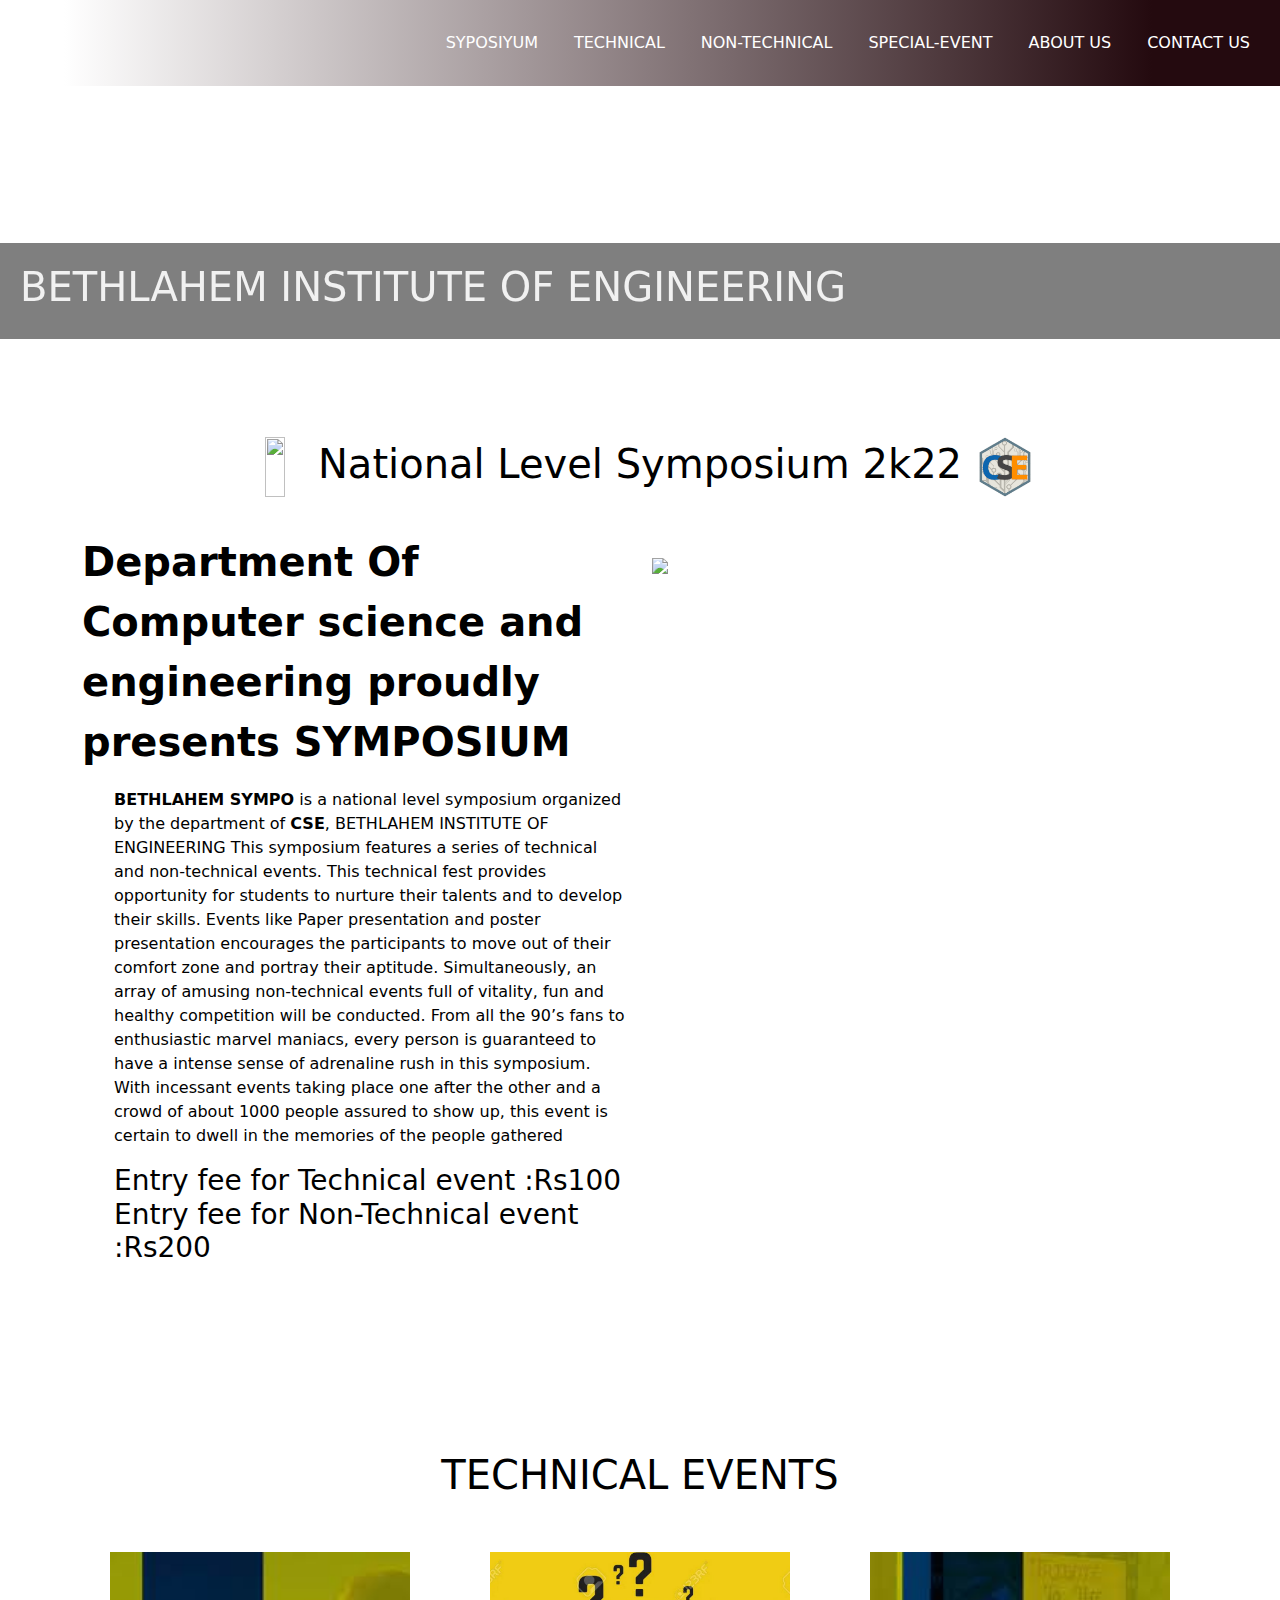
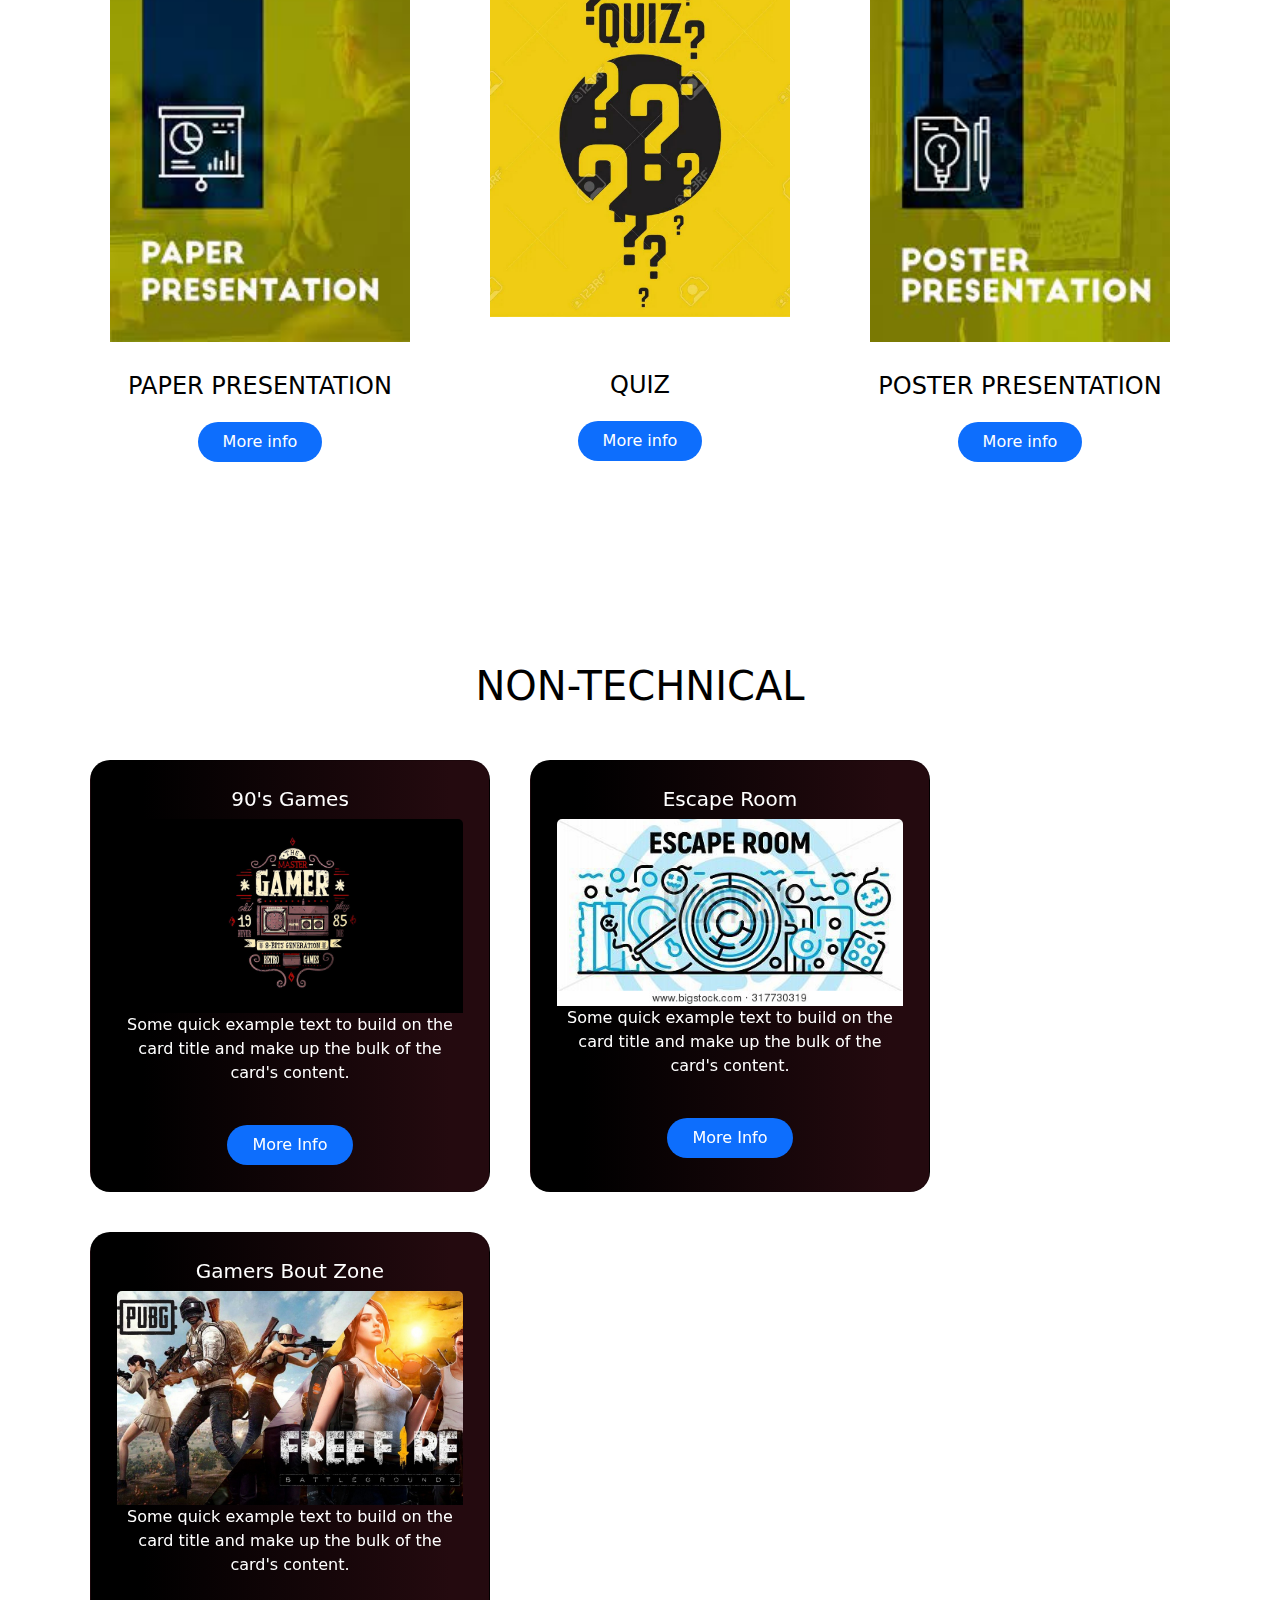
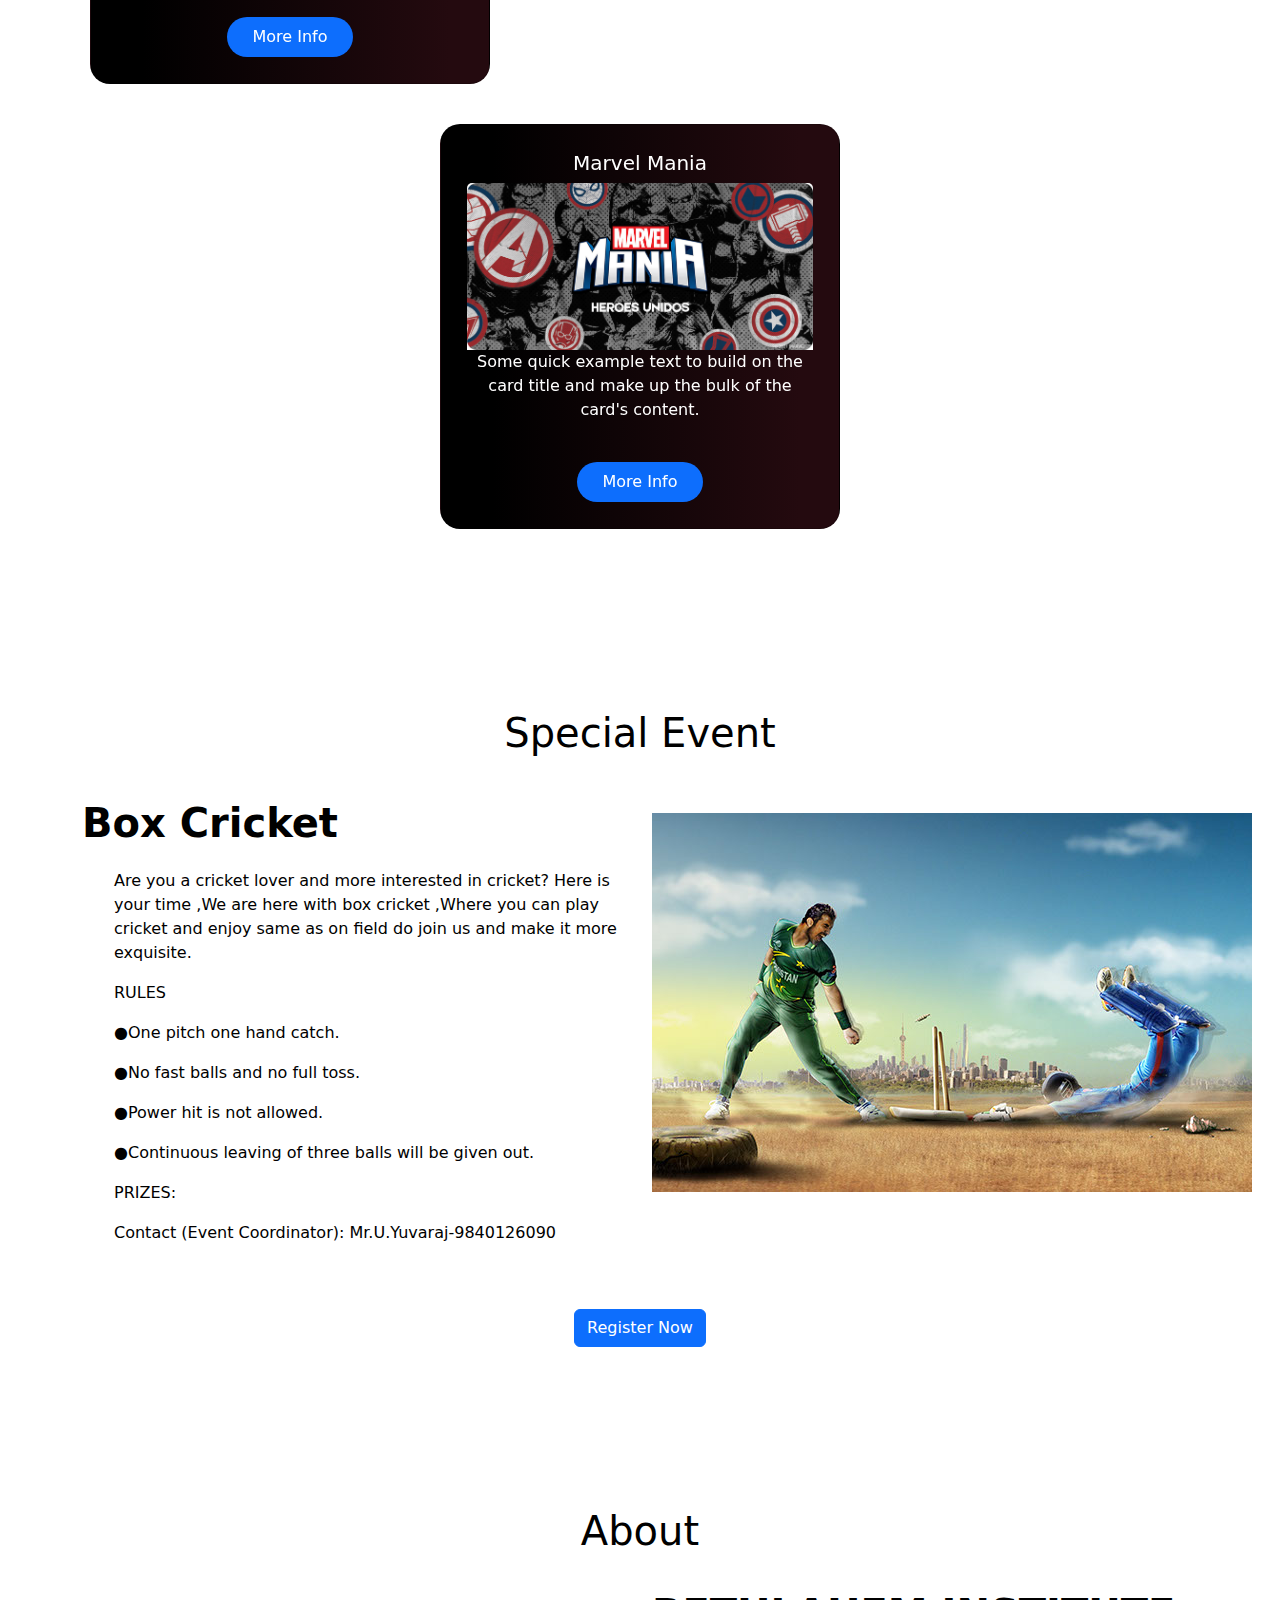
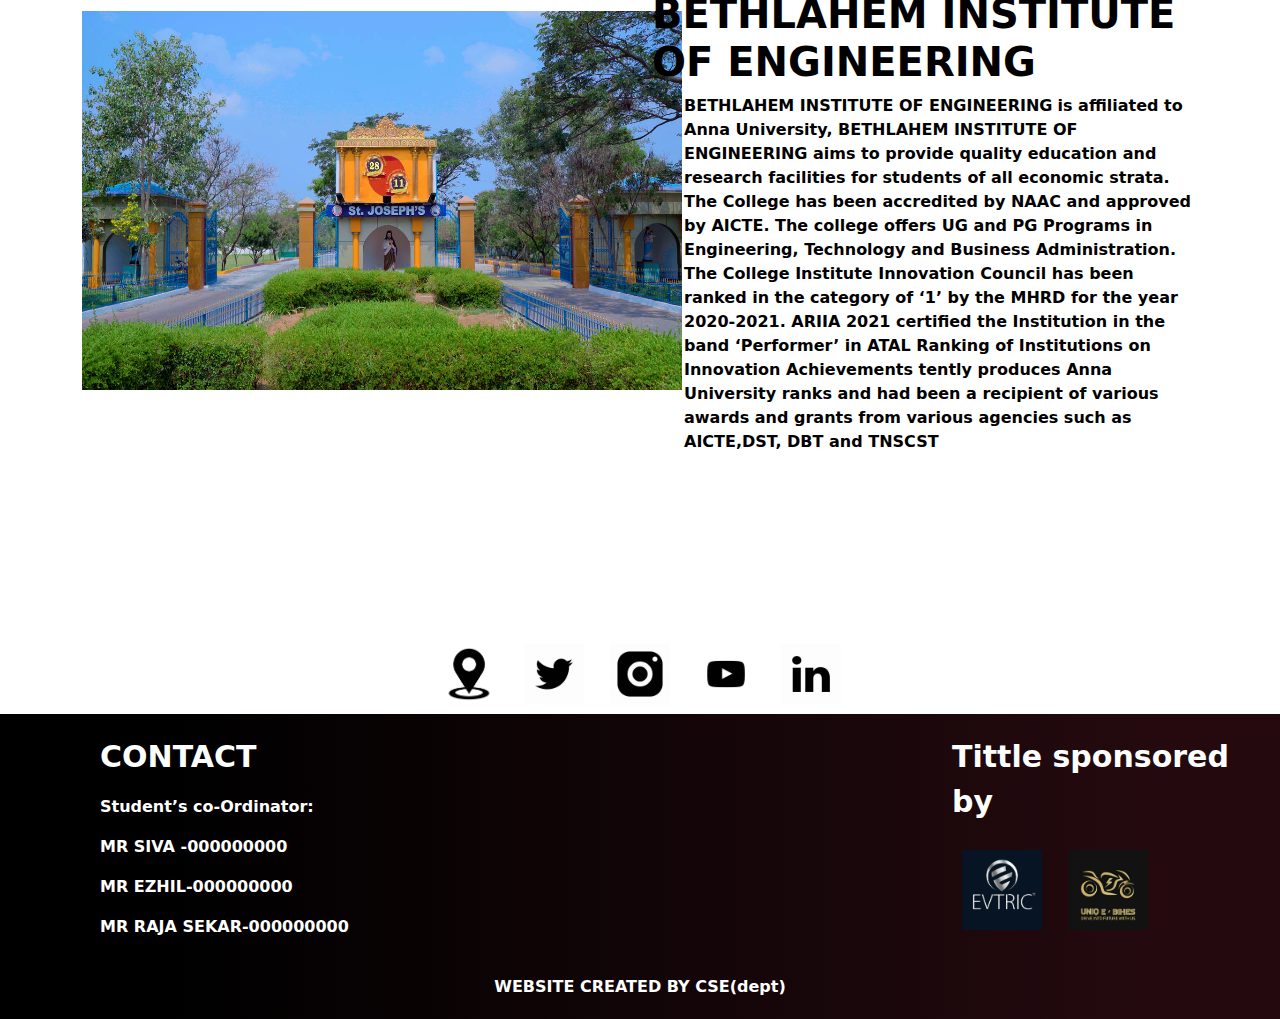
==== src/main/webapp/index.html @ 5145f0f3 "Update index.html" ====
<!doctype html>
<html lang="en">
  <head>
    <meta charset="utf-8">
    <meta name="viewport" content="width=device-width, initial-scale=1">

    <link rel="stylesheet" href="JEC\styy.css">
      
    <link href="https://cdn.jsdelivr.net/npm/bootstrap@5.0.0-beta2/dist/css/bootstrap.min.css" rel="stylesheet">
    
    <script src="https://cdn.jsdelivr.net/npm/@popperjs/core@2.6.0/dist/umd/popper.min.js"> </script>
    <script src="https://cdn.jsdelivr.net/npm/bootstrap@5.0.0-beta2/dist/js/bootstrap.min.js" > </script>
      
    <title>BIOE</title>
      
  </head>
  <body style=background-color:"black";>
      <section id="nav-bar">
<background-color="black">
    <nav class="navbar navbar-expand-lg navbar-light">
    <div class="container-fluid">
    <a class="navbar-brand" href="#"><img class= "logo" src="" width="" height=""></a>
    <button class="navbar-toggler" type="button" data-bs-toggle="collapse" data-bs-target="#navbarNav" aria-controls="navbarNav" aria-expanded="false" aria-label="Toggle navigation">
      <span class="navbar-toggler-icon"></span>
    </button>
    <div class="collapse navbar-collapse" id="navbarNav">
      <ul class="navbar-nav ms-auto">
        <li class="nav-item">
          <a class="nav-link" href="#banner"></a>
        </li> 
        <li class="nav-item">
          <a  class="nav-link" href="#about-us">SYPOSIYUM</a>
        </li> 
        <li class="nav-item">
          <a  class="nav-link" href="#services">TECHNICAL</a>
        </li>
        <li class="nav-item">
          <a  class="nav-link" href="#products">NON-TECHNICAL</a>
        </li>
        <li class="nav-item">
          <a  class="nav-link" href="#motorsport">SPECIAL-EVENT</a>
        </li>
 <li class="nav-item">
          <a  class="nav-link" href="#museum">ABOUT US</a>
        </li>
        <li class="nav-item">
          <a  class="nav-link" href="#contact">CONTACT US</a>
        </li>
          
      </ul>
      </div>
      </div>
      </nav>
      </section>
<body>
<style>
* {
 
}


#myVideo {
  position:sticky;
  right: 0;
  bottom: 0;
  min-width: 100%; 
  min-height: 100%;
}

.content {
  position: sticky;
  bottom: 0;
  background: rgba(0, 0, 0, 0.5);
  color: #f1f1f1;
  width: 100%;
  padding: 20px;
}


</style>
</head>
<body>

<video width="100%" height="100%" playsinline="playsinline" muted="muted" preload="yes" autoplay="autoplay" loop="loop" id="vjs_video_739_html5_api" class="video-js" data-setup='{"autoplay":"any"}'>
 <source src="JEC/sjitvd.mp4" type="video/mp4"></source>
 <source src="video/St_Josephs_College_Into_Final.webm" type="video/webm"></source>
 <source src="video/St_Josephs_College_Into_Final.ogv" type="video/ogg"></source>
 <p class="vjs-no-js">
 To view this video please enable JavaScript, and consider upgrading to a web browser that
 <a href="http://videojs.com/html5-video-support/" target="_blank">
 supports HTML5 video
 </a>
 </p>
</video>
<div class="content">
  <h1>BETHLAHEM INSTITUTE OF ENGINEERING<img class= "logo" src=""></h1>
 
</div>

<script>
var video = document.getElementById("myVideo");
var btn = document.getElementById("myBtn");

function myFunction() {
  if (video.paused) {
    video.play();
    btn.innerHTML = "Pause";
  } else {
    video.pause();
    btn.innerHTML = "Play";
  }
}
</script>

</body>
</html>
      
<!----------------Website Banner ------------>
      <section id="banner">

          <div class="container">
          <div class="row">
            <div class="col-md-5">
                <h3 class="promo-title"> </h3>
            
             
              </div>
              <div class="col-md-7 text center">
                 
              </div>
          </div>
          </div>
         <!--<svg xmlns="http://www.w3.org/2000/svg" viewBox="0 0 1440 320"><path fill="#ffff" fill-opacity="1" d="M0,96L34.3,106.7C68.6,117,137,139,206,160C274.3,181,343,203,411,192C480,181,549,139,617,154.7C685.7,171,754,245,823,250.7C891.4,256,960,192,1029,154.7C1097.1,117,1166,107,1234,112C1302.9,117,1371,139,1406,149.3L1440,160L1440,320L1405.7,320C1371.4,320,1303,320,1234,320C1165.7,320,1097,320,1029,320C960,320,891,320,823,320C754.3,320,686,320,617,320C548.6,320,480,320,411,320C342.9,320,274,320,206,320C137.1,320,69,320,34,320L0,320Z"></path></svg>-->
       
      </section>


      
<!-----------------About Us----------------->

<section id="about-us">
<div class="container ">
    <h1 class="title text-center"><img class= "logo" src="" height="40px" width="40px">  National Level Symposium 2k22  <img class= "logo" src="JEC/cse1.png" height="40px" width="40px"></h1>
    <div class="row">
    <div class="col-md-6 about-us">
        <p class="about-title">Department Of Computer science and engineering proudly presents SYMPOSIUM</p>
        <ul>
            <p><b>BETHLAHEM SYMPO</b> is a national level symposium organized by the department of <b>CSE</b>, BETHLAHEM INSTITUTE OF ENGINEERING
This symposium features a series of technical and non-technical events. This technical fest provides opportunity for students to nurture their talents and to develop their skills. Events like Paper presentation and poster presentation encourages the participants to move out of their comfort zone and portray their aptitude. Simultaneously, an array of amusing non-technical events full of vitality, fun and healthy competition will be conducted. From all the 90’s fans to enthusiastic marvel maniacs, every person is guaranteed to have a intense sense of adrenaline rush in this symposium. With incessant events taking place one after the other and a crowd of about 1000 people assured to show up, this event is certain to dwell in the memories of the people gathered </h3> 
<h3>Entry fee for Technical event :Rs100<br>Entry fee for Non-Technical event :Rs200<h3>
    </div>
    <div class="col-md-6 ">
<br><br>
        <img class="about-image" src="C:\Users\HARINI\Downloads" >
        </div>
    </div>
    </div>     
</section>
<!----------------- Services----------------->
      
<section id="services">
<div class="container text-center">
    <h1 class="title">TECHNICAL EVENTS</h1>
<div class="row text-center">
    <div class = "col-md-4 services">
        <img src = "JEC/paper.jpg" class = "service-image">
        <h4>Paper Presentation </h4>
        <p> 
 </p>
  
<a href="paper\paper.html" class="btn btn-primary" target="_blank">More info</a>
    </div>
   <div class = "col-md-4 services">
        <img src = "JEC/ddd.jpg" class = "service-image">
    <br><br><h4>Quiz</h4>
     <p> </p>
<a href="quiz/quiz.html" class="btn btn-primary" target="_blank"> More info</a>
    </div>
    <div class = "col-md-4 services">
        <img src = "JEC/poster.jpg" class = "service-image" >
        <h4>Poster Presentation</h4>
        <p></p>
<a href="Poster\poster.html" class="btn btn-primary" target="_blank"> More info</a>

    </div>
</div>
   
</div>
</section>
      
<!-----------------Products----------------->
    <body style="background-color:black";>
<section id="products">
      <div class="container">
          <h1 class="title text-center">NON-TECHNICAL </h1>
          <div class="row text-center">
          
<div class="card" style="width: 25rem;">
  <img class="card-img-top " src="assets/product1.jpg" alt="">
  <div class="card-body">
    <h5 class="card-title">90's Games</h5>
<img class="card-img-top " src="JEC/games.jpg"  alt="Card image cap">
    <p class="card-text">Some quick example text to build on the card title and make up the bulk of the card's content.</p><br>
    <a href="90's games\90's games.html" class="btn btn-primary" target="_blank">More Info</a>
  </div>
</div>

<div class="card" style="width: 25rem;">
  <img class="card-img-top " src="assets/product1.jpg" alt="">
  <div class="card-body">
    <h5 class="card-title">Escape Room</h5>
<img class="card-img-top " src="JEC/escape.jpg"  alt="Card image cap">
  <p class="card-text">Some quick example text to build on the card title and make up the bulk of the card's content.</p>
    <br><a href="escape room/dummy.html" class="btn btn-primary" target="_blank">More Info</a>
  </div>
</div>
          
<div class="card" style="width: 25rem;">
  <img class="card-img-top " src="assets/product1.jpg" alt="">
  <div class="card-body">
    <h5 class="card-title">Gamers Bout Zone</h5>
<img class="card-img-top " src="JEC/pubg.jpg"  alt="Card image cap">
    <p class="card-text">Some quick example text to build on the card title and make up the bulk of the card's content.</p><br>
    <a href="gamers bout\gamers bout.html" class="btn btn-primary" target="_blank">More Info</a>
  </div>
</div>

 <div class="container text-center">          
 <center><div class="card" style="width: 25rem;">
  <img class="card-img-top " src="assets/product1.jpg" alt="">
  <div class="card-body">
    <h5 class="card-title">Marvel Mania</h5>
<img class="card-img-top " src="JEC/mm.jpg"  alt="Card image cap">
    <p class="card-text">Some quick example text to build on the card title and make up the bulk of the card's content.</p>
   <br> <a href="marvel\marvel.html" class="btn btn-primary" target="_blank">More Info</a>
  </div>
</div>     
              

</div>                
    </div>  
    </div></center>
      </section>
<!----------------motorsport ------------>
     <section id="motorsport">
<div class="container ">
    <h1 class="title text-center"> Special Event</h1>
    <div class="row">
    <div class="col-md-6 about-us">
        <p class="about-title">Box Cricket</p>
        <ul>
          <p> Are you a cricket lover and more interested in cricket?
Here is your time ,We are here with box cricket ,Where you can play cricket and enjoy same as on field do join us and make it more exquisite.</p>
 

 
<p>RULES</p>
 
<p>●One pitch one hand catch.</p>
<p>●No fast balls and no full toss.</p>
 
<p>●Power hit is not allowed.</p>
 
<p>●Continuous leaving of three balls will be given out.</p>
 
<p>PRIZES:</p>
 
<p>Contact (Event Coordinator):
Mr.U.Yuvaraj-9840126090</p>

    </div>
    <div class="col-md-6 ">
      <br><br>  <img class="about-image" src="JEC/CRIC.jpg" height="379px" width="600px">
        </div>
    </div>
    </div>   <center>  <br><br> <a href="https://docs.google.com/forms/d/e/1FAIpQLSdD4wE_iqGd8xuNCZwIF0Kl3S7i2eox6o9TdTxiIMApT0Veaw/viewform" class="btn btn-primary" target="_blank">Register Now</a> </center></ul>

</section>

<!-----------------museum----------------->

<section id="museum">
<div class="container ">
    <h1 class="title text-center">About</h1>
    <div class="row">
    <br><br>
    <div class="col-md-6">
    <br><br>    <img class="about-image" src="JEC/sjit2.jpg" height="379px" width="600px">

        </div> <div class="col-md-6 museum">
        <h5 class="about-title">BETHLAHEM INSTITUTE OF ENGINEERING</h5>
        <ul>
           <p><b>BETHLAHEM INSTITUTE OF ENGINEERING</b> <b> is affiliated to Anna University, BETHLAHEM INSTITUTE OF ENGINEERING aims to provide quality education and research facilities for students of all economic strata. The College has been accredited by NAAC and approved by AICTE. The college offers UG and PG Programs in Engineering, Technology and Business Administration. The College Institute Innovation Council has been ranked in the category of ‘1’ by the MHRD for the year 2020-2021. 
ARIIA 2021 certified the Institution in the band ‘Performer’ in ATAL Ranking of Institutions on Innovation Achievements tently produces Anna University ranks and had been a recipient of various awards and grants from various agencies such as AICTE,DST, DBT and TNSCST<p> 
    </div>
    </div>
    </div>     
</section>
    
<!-----------------Contact Us-----------------> 

<section id="contact">
    <div class="container text-center">
       <p style="color:white;">JOIN WITH US</p>
        <div class="social-icons">
            <a href="https://earth.google.com/web/search/St.Joseph%27s+Institute+of+Technology,+Old+Mahabalipuram+Road,+Kamaraj+Nagar,+Semmancheri,+Chennai,+Tamil+Nadu/@12.8698794,80.2184296,3.74587238a,1026.89831223d,35y,0h,45t,0r/data=[base64]?authuser=0" target="_blank" > <img src="JEC/llll.png" ></a>
            <a href="https://twitter.com/jeppiaarec?lang=en"  target="_blank"> <img src="JEC/t.jpg"></a>
            <a href="https://instagram.com/bio_atrang_2k22?igshid=YmMyMTA2M2Y=" target="_blank"> <img src="JEC/i.jpg"></a>
            <a href="https://www.youtube.com/watch?v=sJIkwwszm2I" target="_blank"> <img src="JEC/you.png"></a>
            <a href="https://in.linkedin.com/school/jeppiaar-engineering-college/" target="_blank"> <img src="JEC/l.jpg"></a>
            
        </div>
        
    </div>
      </section>
    
<!-----------------Footer-----------------> 

<section id="footer">
    <div id="container">
    <div class="row">
        <div class="col-md-4 footer-box">
        <p class="footer-title">CONTACT</p>
        <p>

<p><b>Student’s co-Ordinator:</b></p>
<p>MR SIVA -000000000</p> 
<p>MR EZHIL-000000000</p>
<p>MR RAJA SEKAR-000000000</p>		
</div>
        
       <div class="col-md-2 footer-box">
            <p class="footer-title"> </p>
            <p> <img class = "footer-icon" src=""> </p>
            <p> <img class = "footer-icon" src=></p>
            <p> <img class = "footer-icon" src=""></p>
        </div>
            
        
        
        <div class="col-md-3 footer-box">
            <p class="footer-title"> <b>Tittle sponsored by</b><div class="social-icons">
            <a href="https://evtricmotors.com/" target="_blank"> <img src="JEC/ev.jpg" ></a>
            <a href="#"> <img src="JEC/ub.jpg"></a>
        </div>

          
           
        </div> 
        </div>
        <p class="copyright"> WEBSITE CREATED BY CSE(dept) </p>
    </div>
      </section>
      
<script src="smooth-scroll.js"></script>
    <script>
	var scroll = new SmoothScroll('a[href*="#"]');
</script>      
</body>
</html>
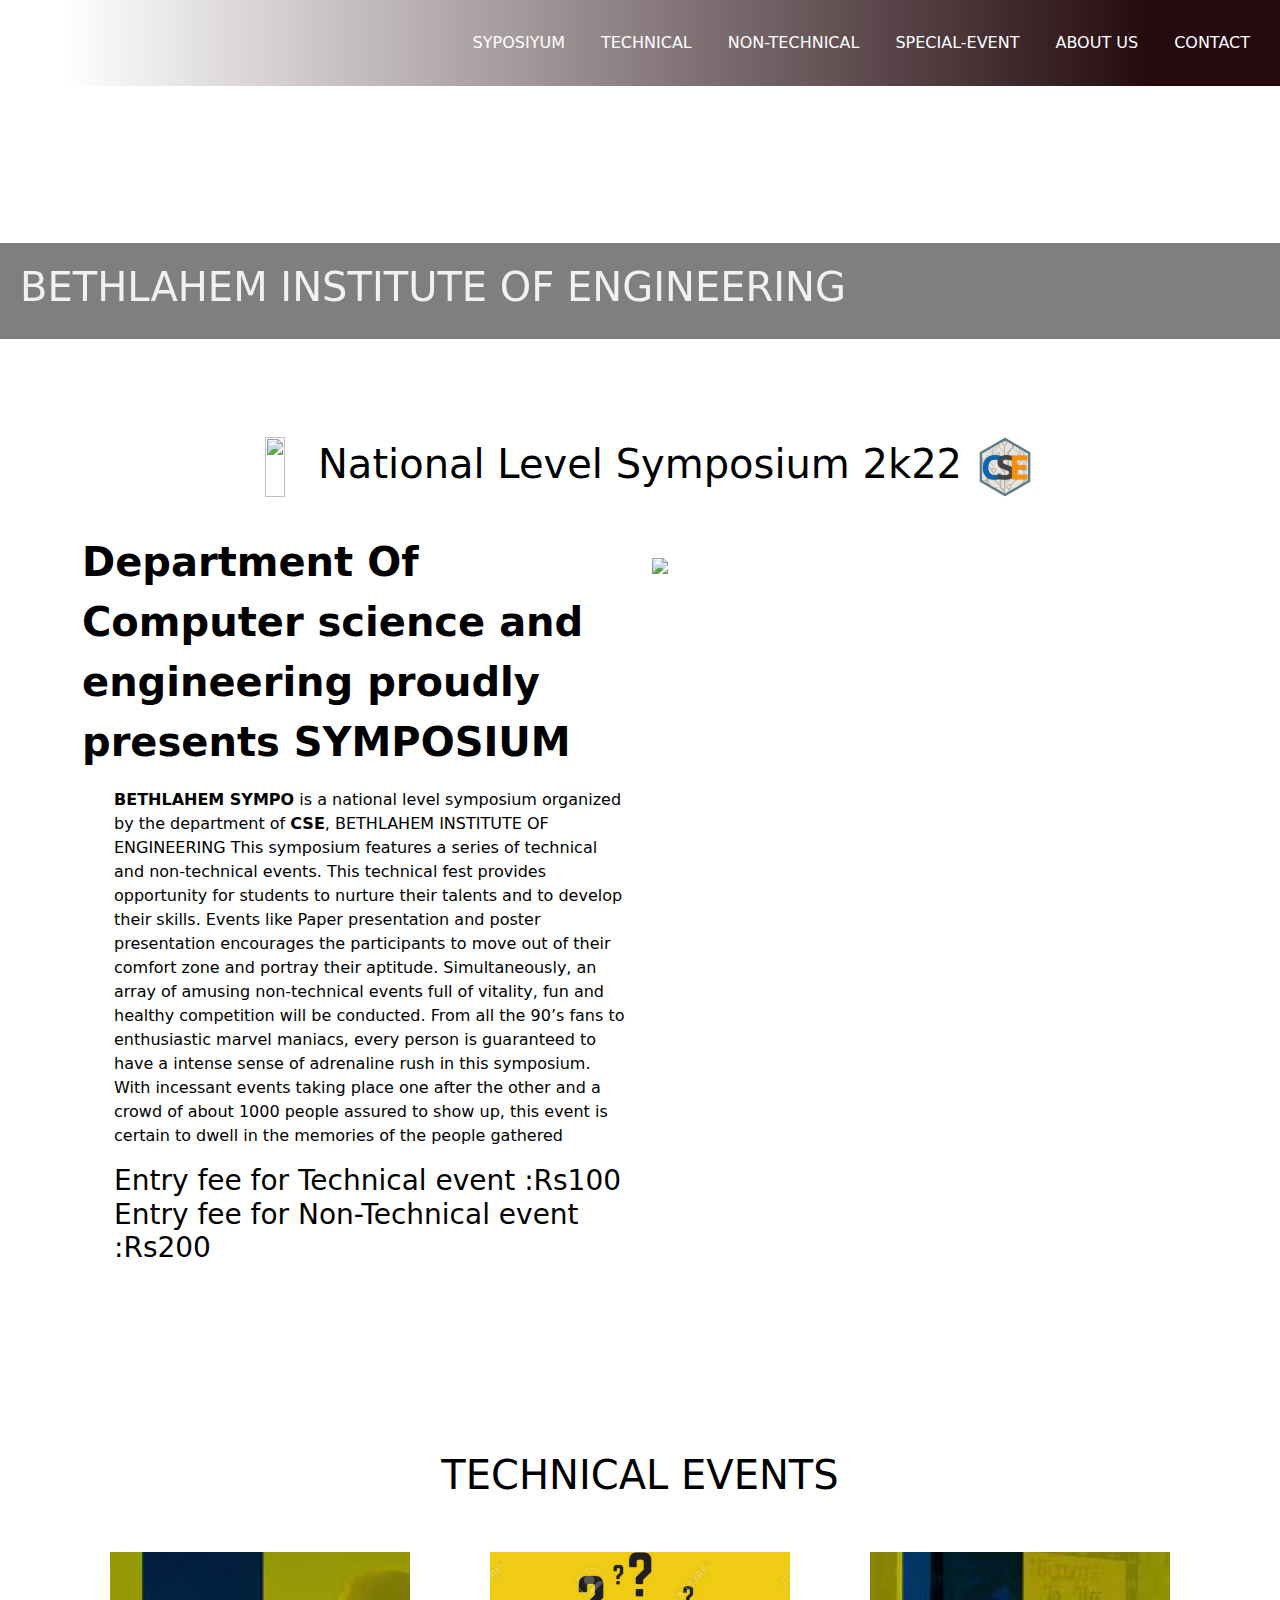
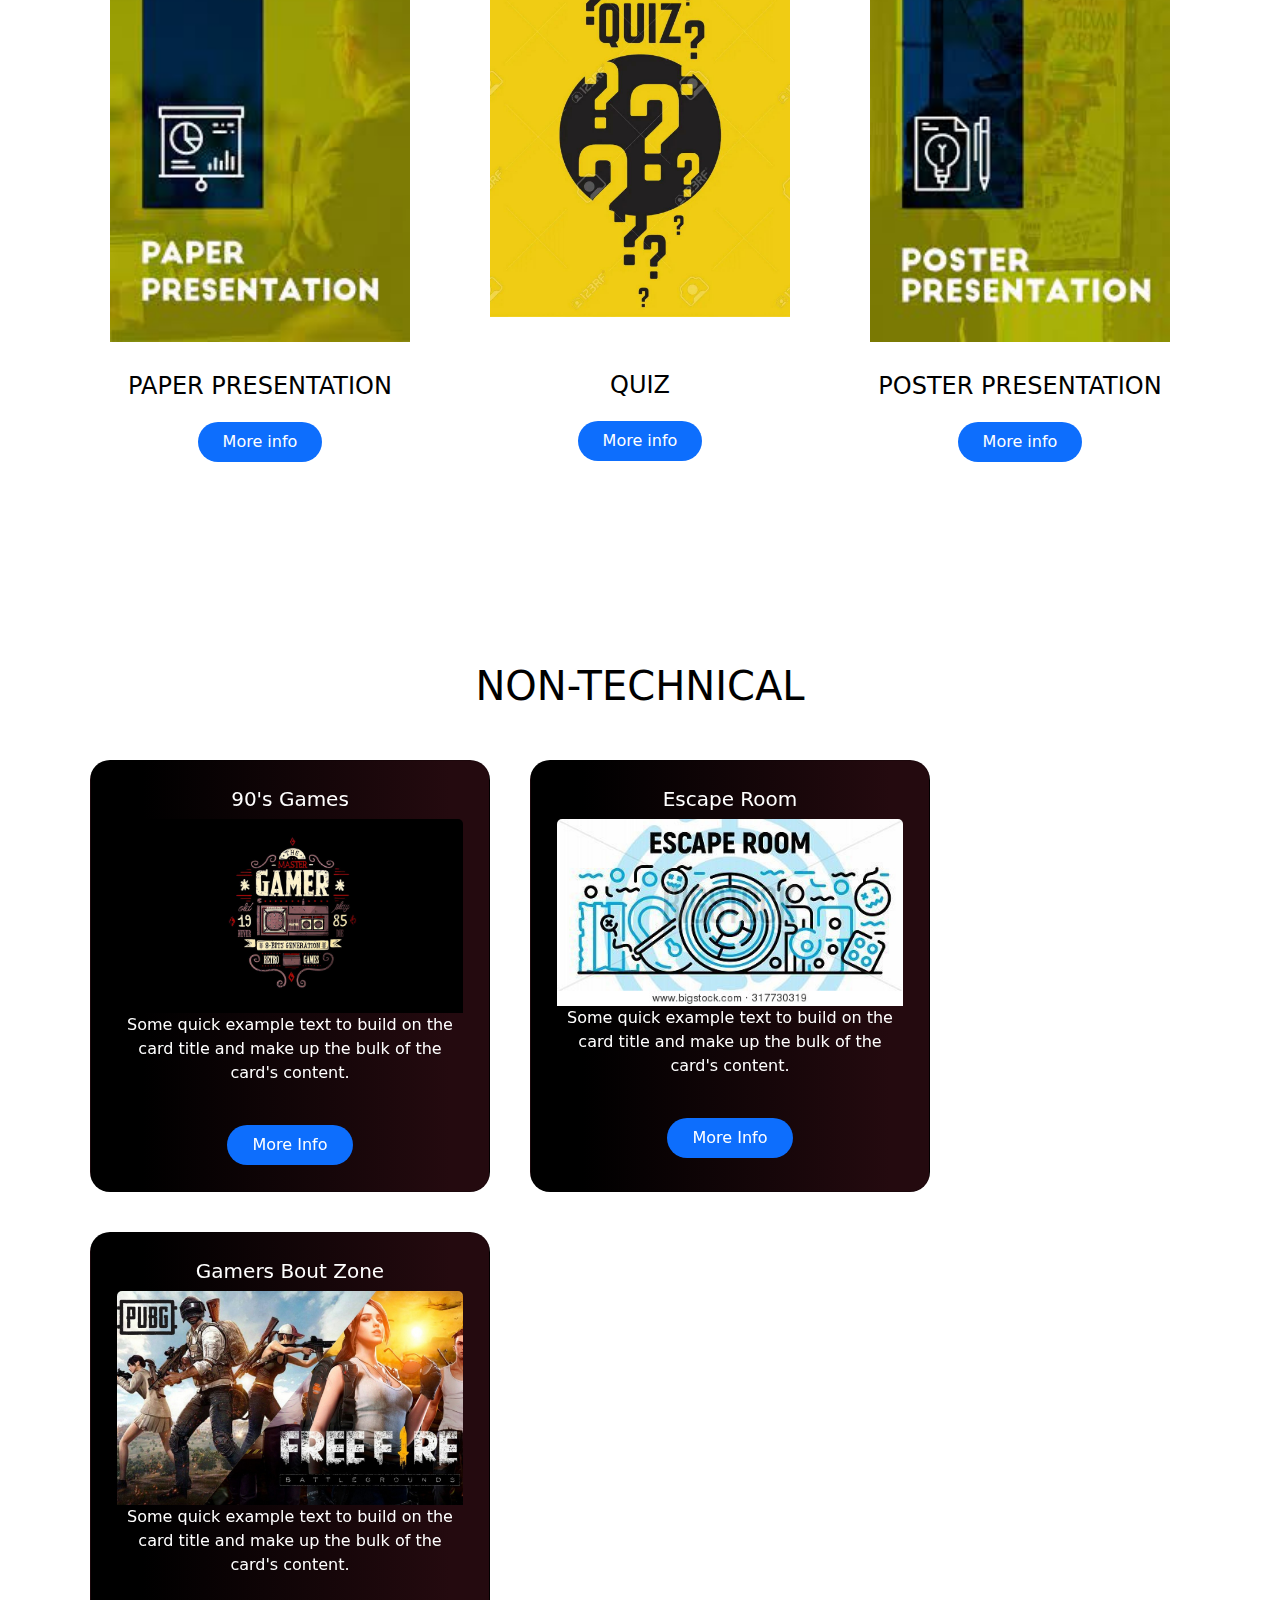
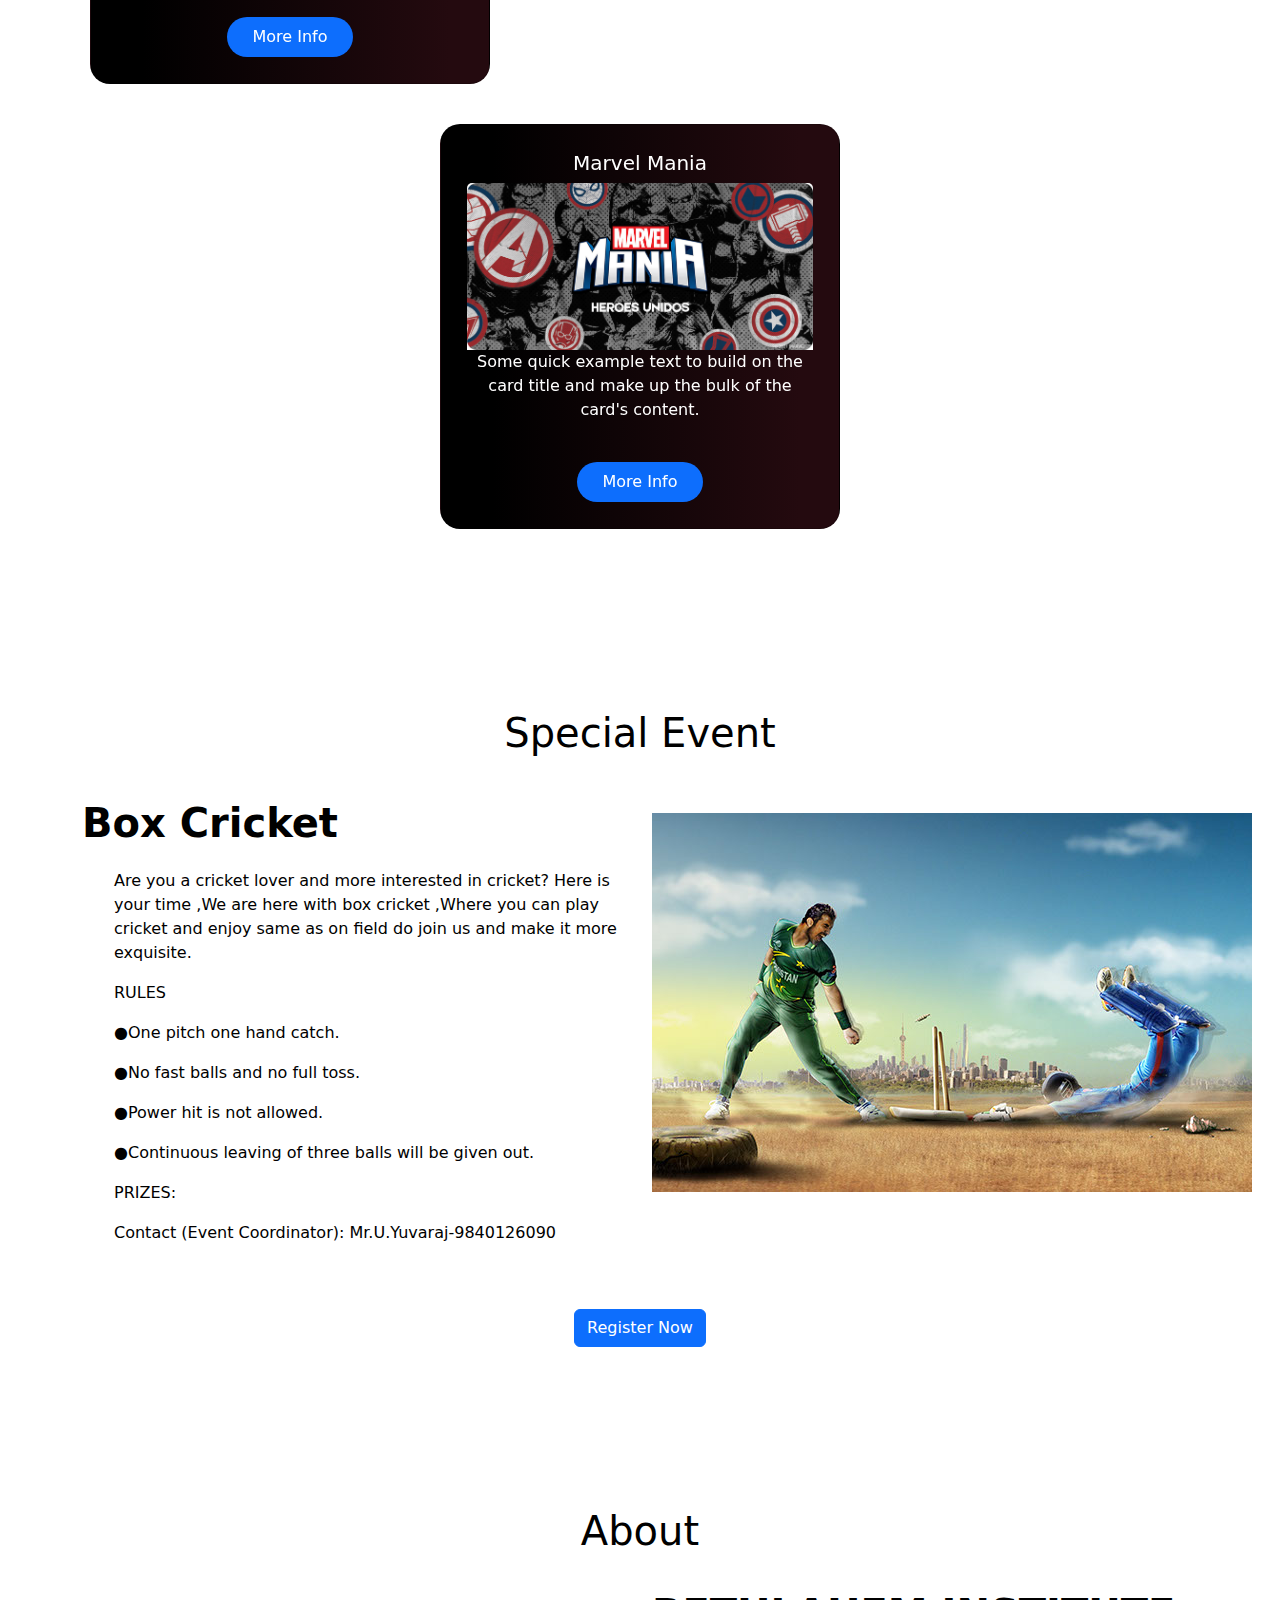
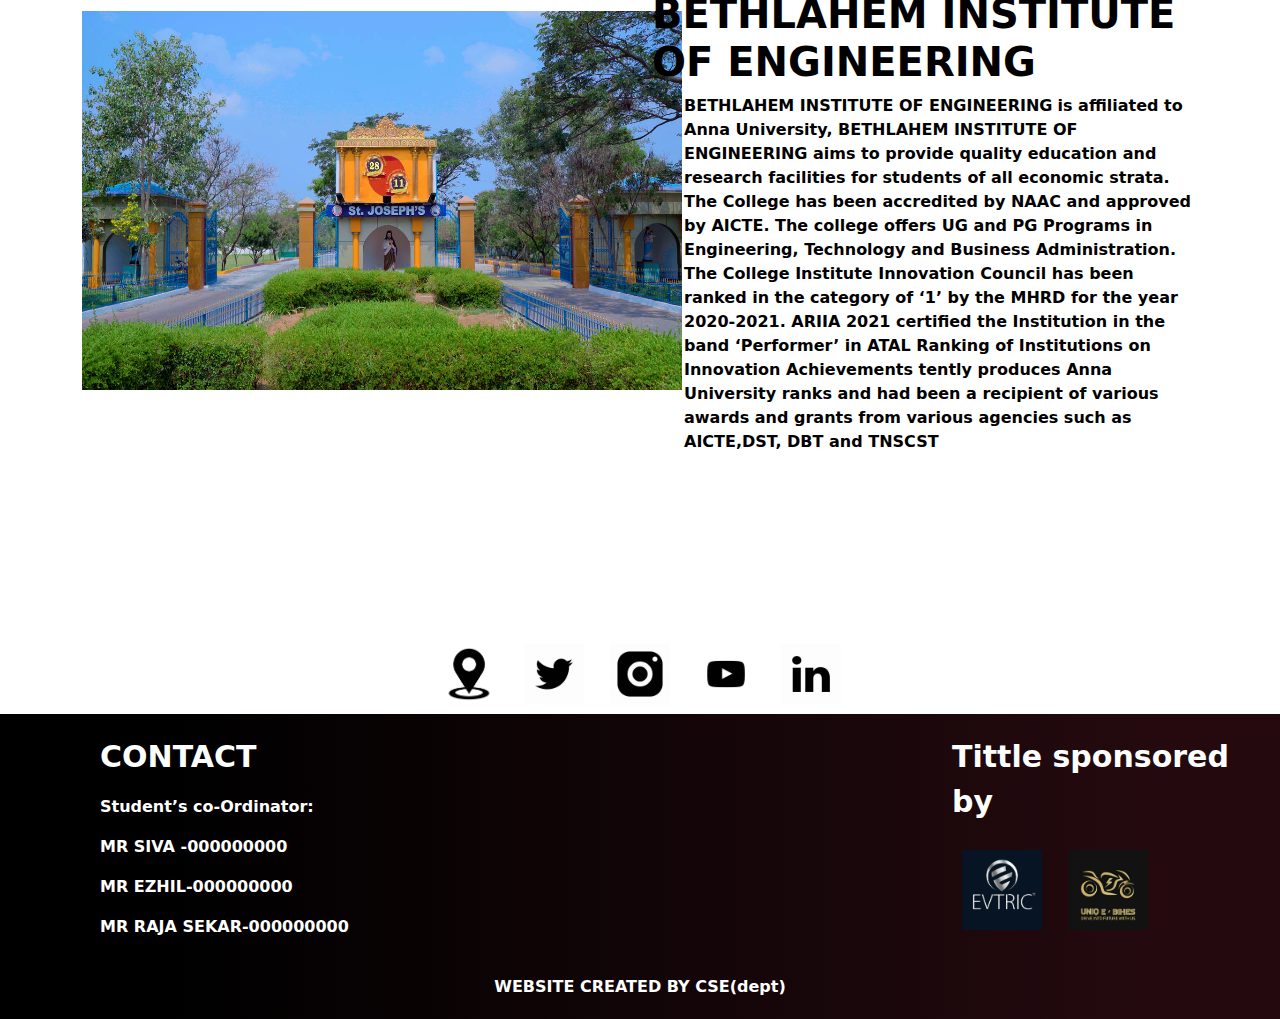
==== commit 0e487017: "Update index.html" ====
--- a/src/main/webapp/index.html
+++ b/src/main/webapp/index.html
@@ -44,7 +44,7 @@
           <a  class="nav-link" href="#museum">ABOUT US</a>
         </li>
         <li class="nav-item">
-          <a  class="nav-link" href="#contact">CONTACT US</a>
+          <a  class="nav-link" href="#contact">CONTACT </a>
         </li>
           
       </ul>
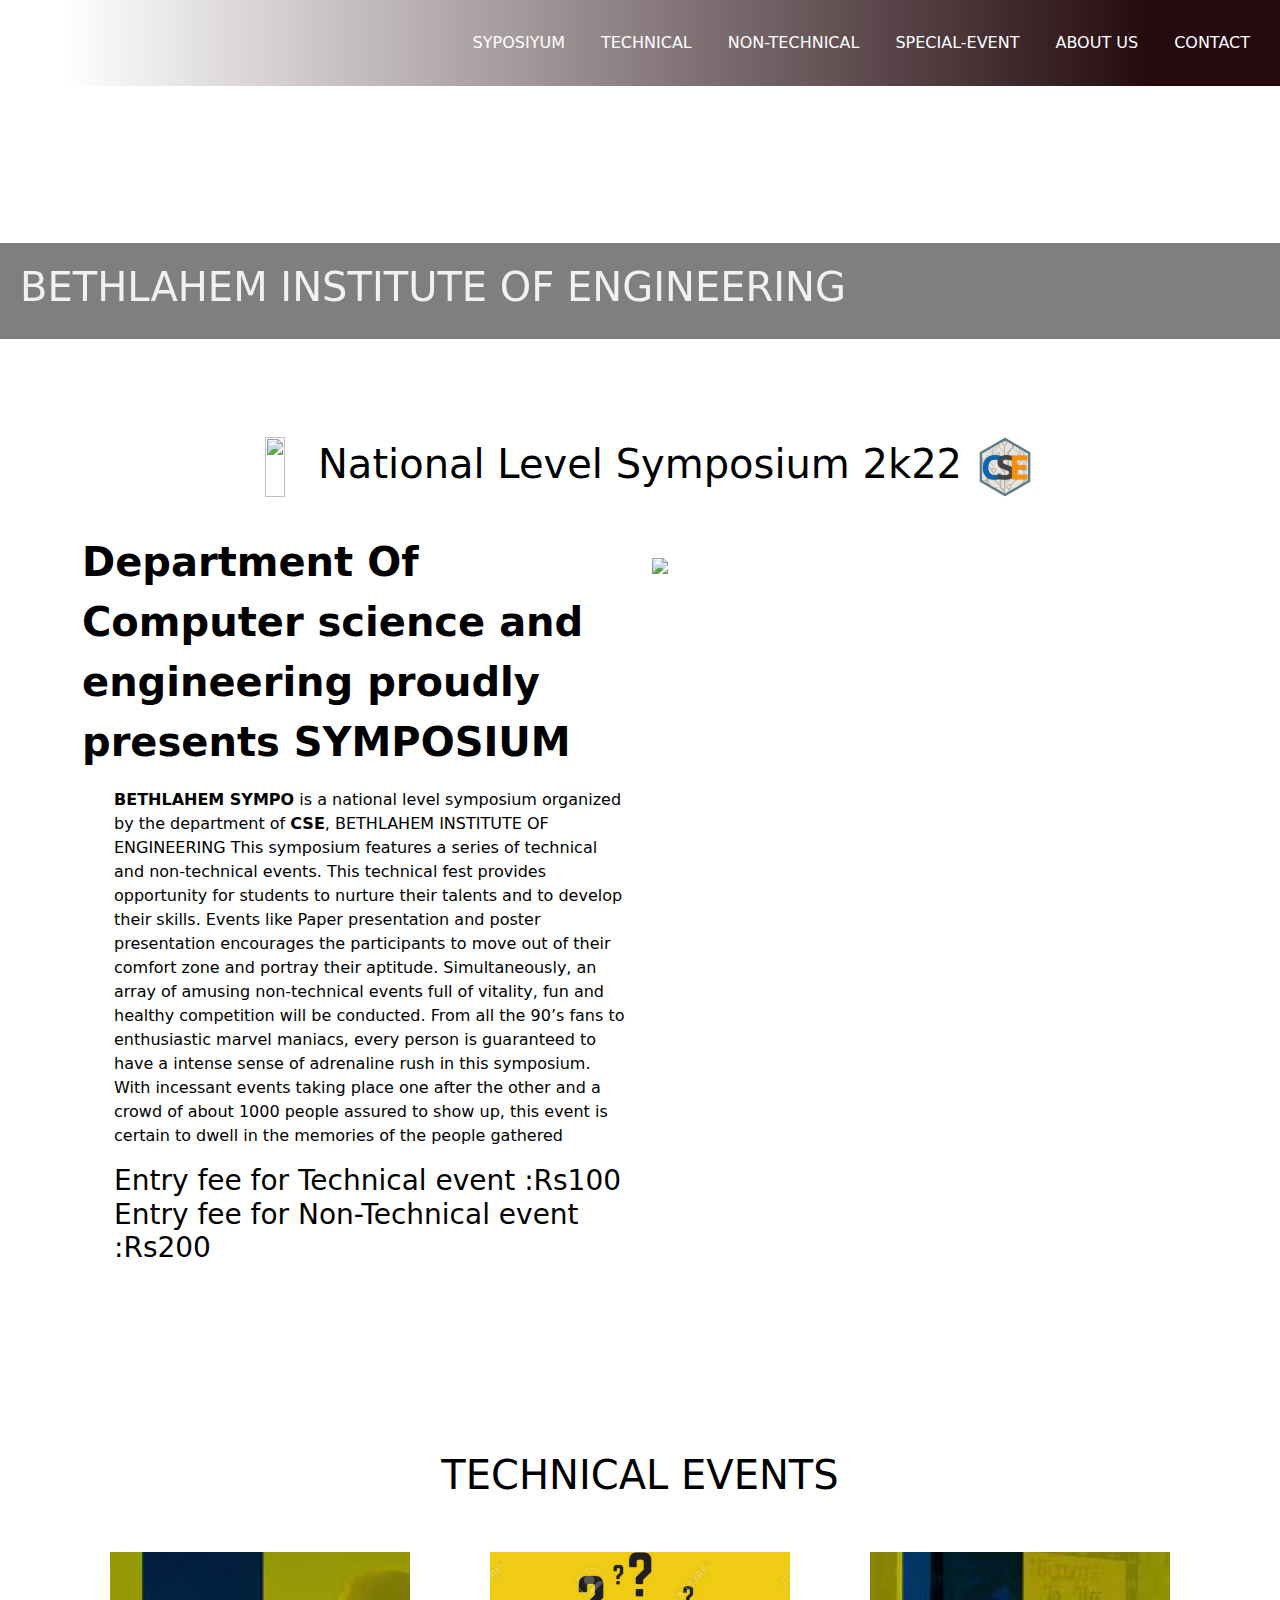
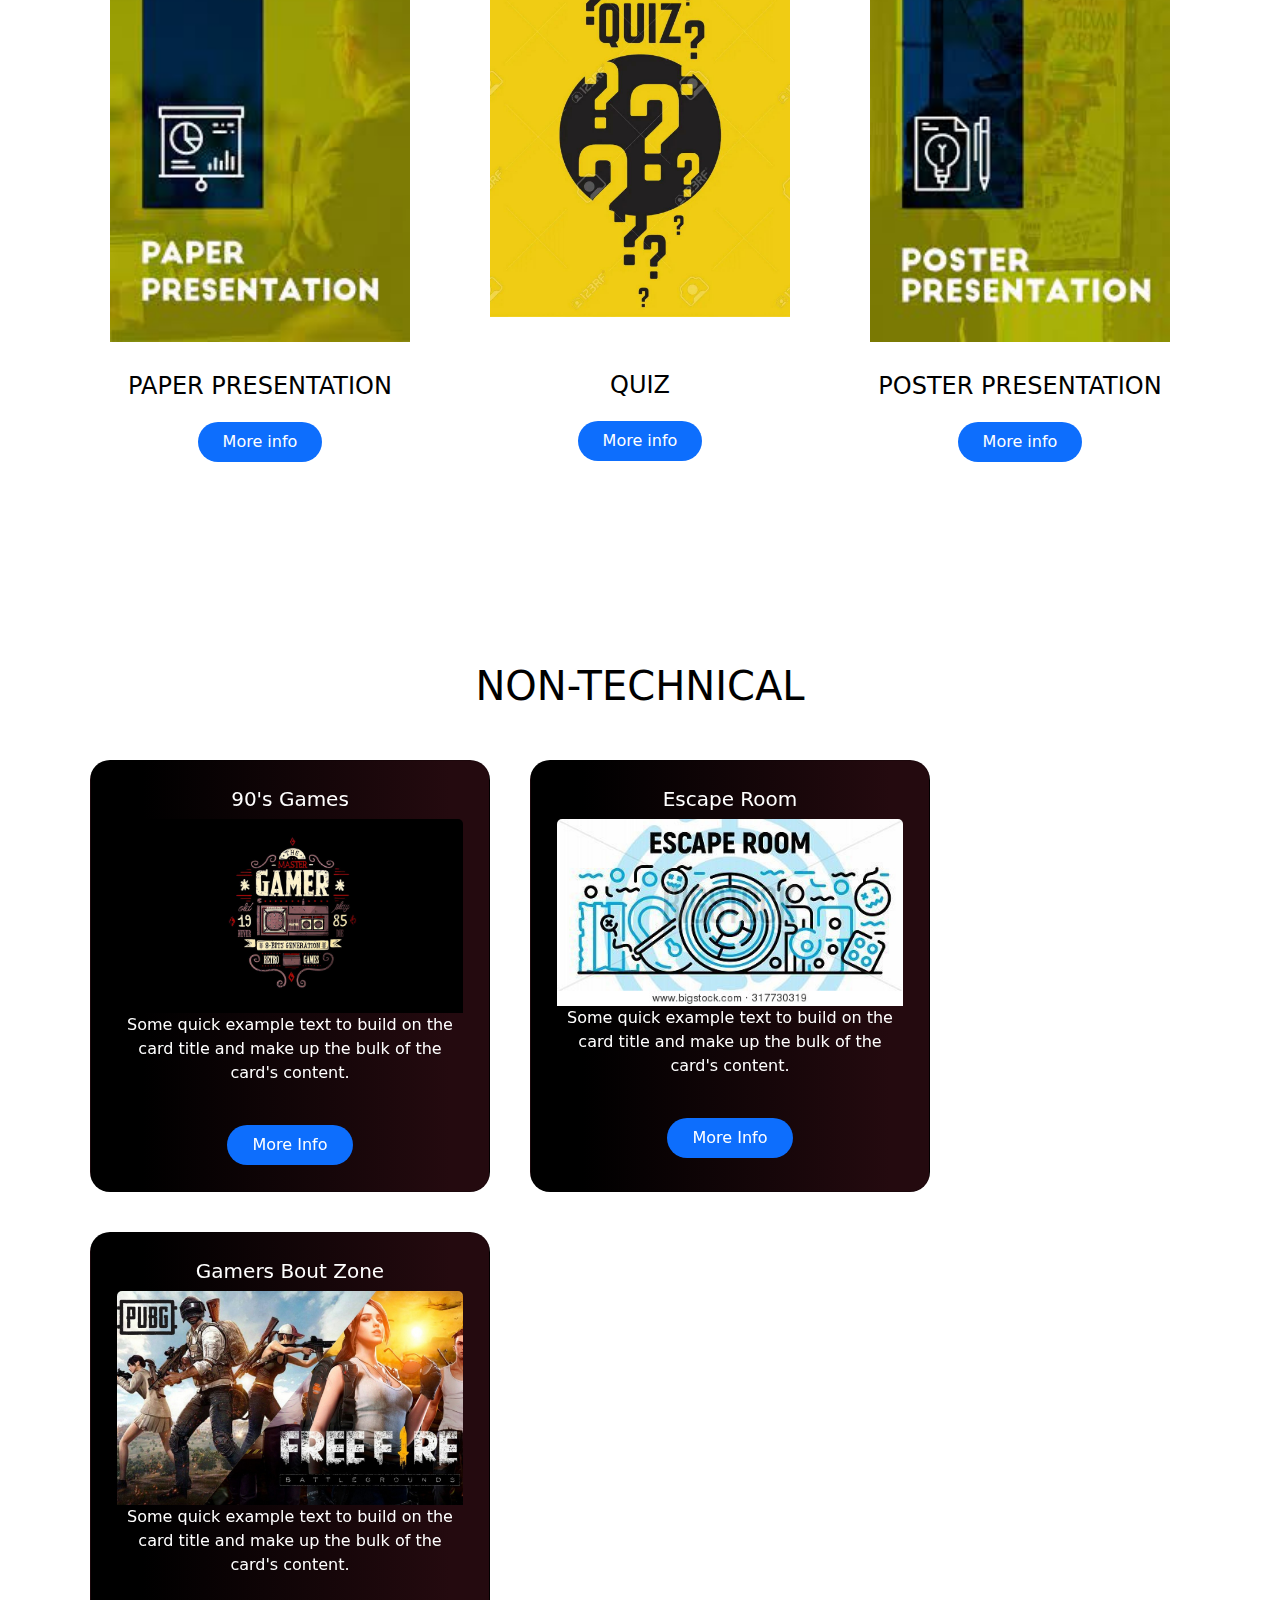
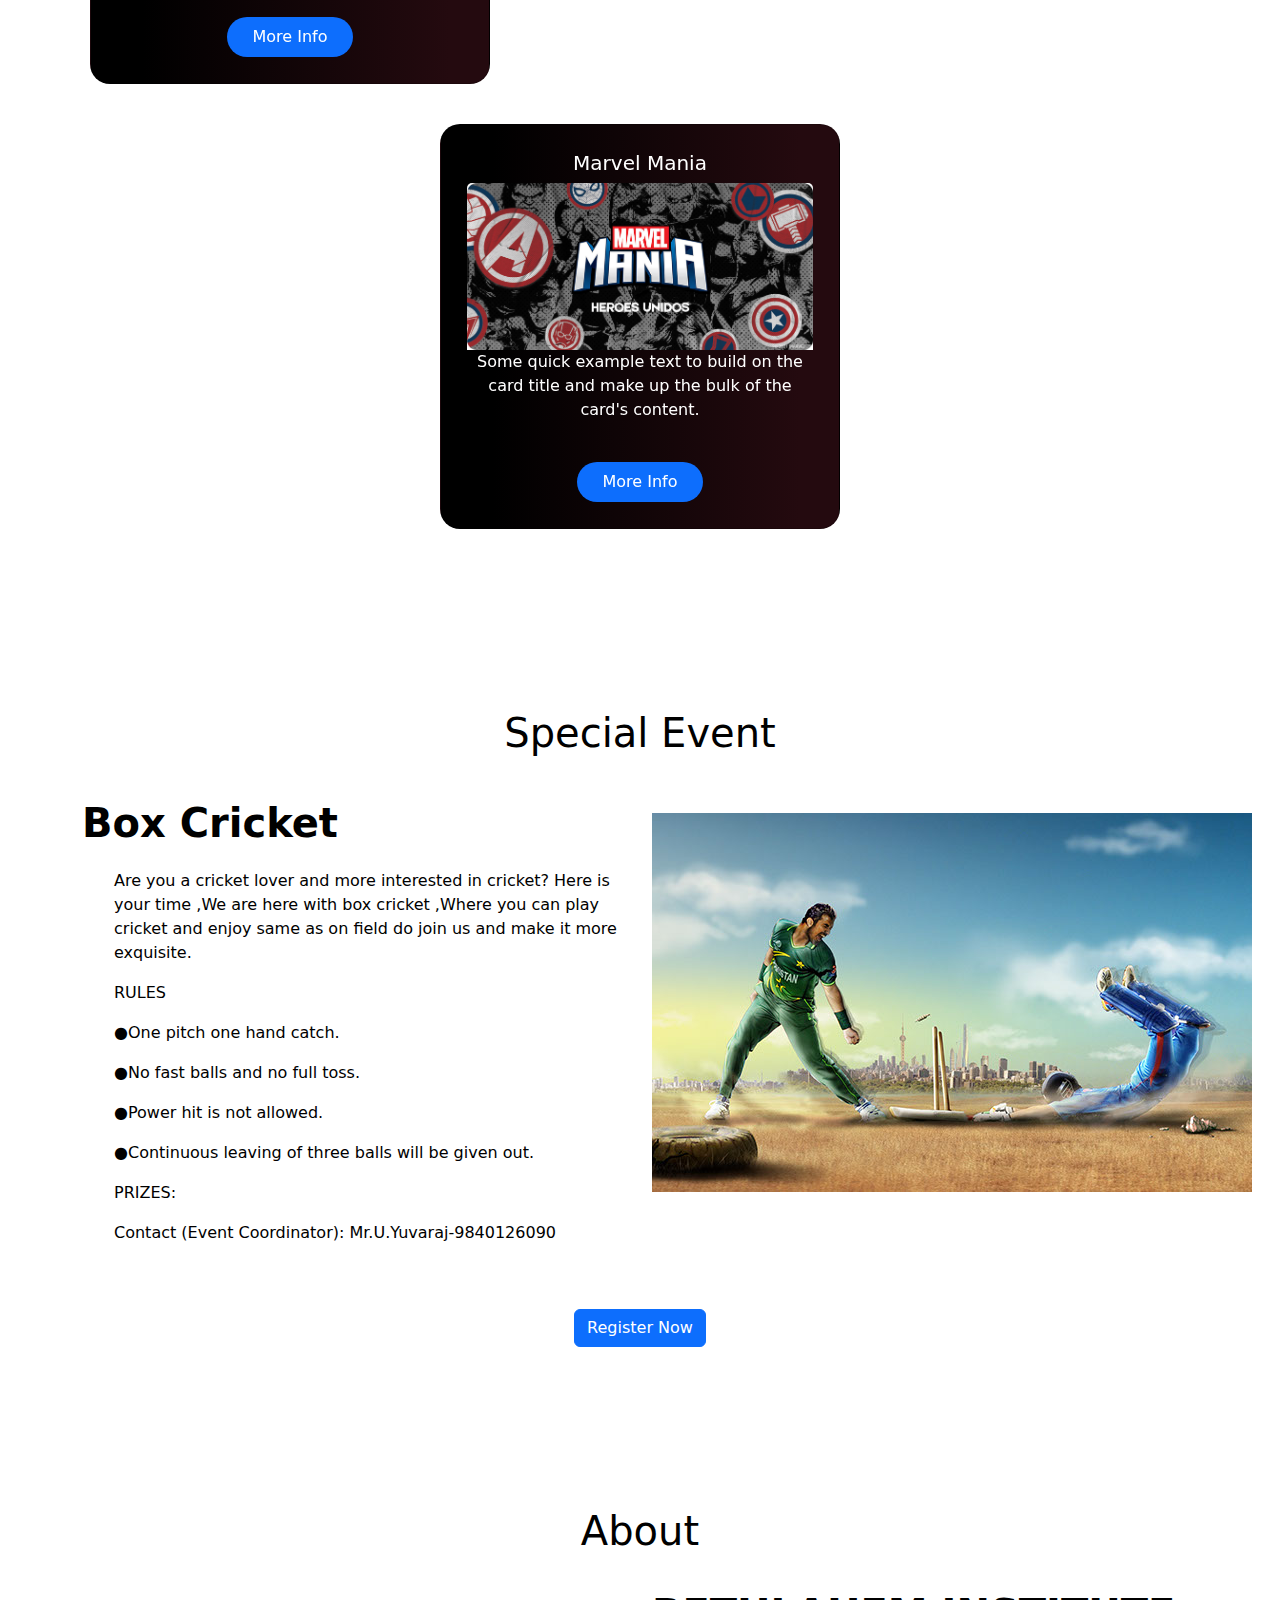
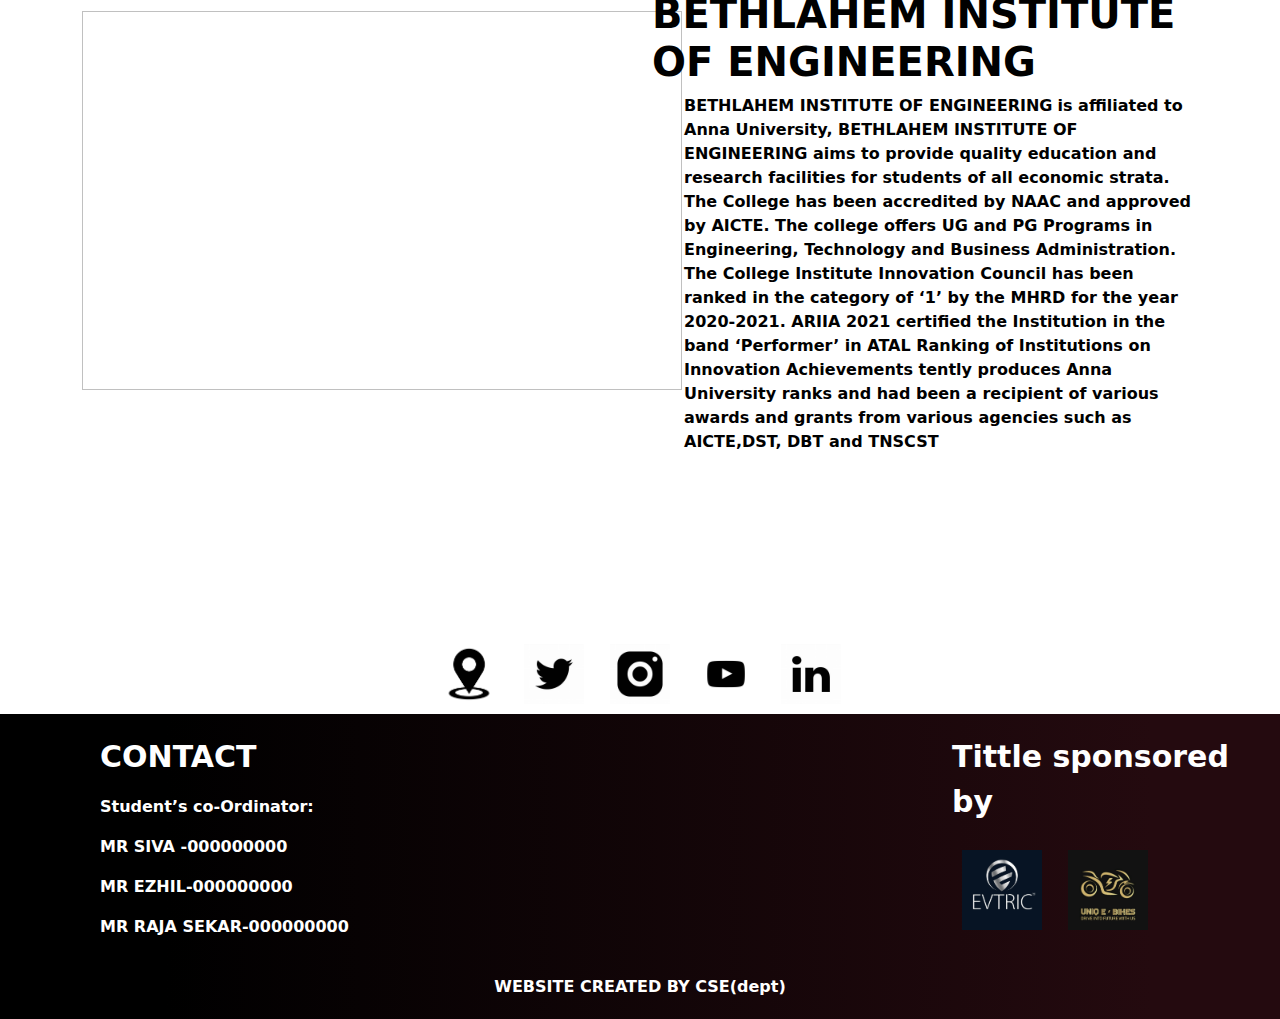
==== commit c536c197: "Update index.html" ====
--- a/src/main/webapp/index.html
+++ b/src/main/webapp/index.html
@@ -83,8 +83,7 @@
 
 <video width="100%" height="100%" playsinline="playsinline" muted="muted" preload="yes" autoplay="autoplay" loop="loop" id="vjs_video_739_html5_api" class="video-js" data-setup='{"autoplay":"any"}'>
  <source src="JEC/sjitvd.mp4" type="video/mp4"></source>
- <source src="video/St_Josephs_College_Into_Final.webm" type="video/webm"></source>
- <source src="video/St_Josephs_College_Into_Final.ogv" type="video/ogg"></source>
+
  <p class="vjs-no-js">
  To view this video please enable JavaScript, and consider upgrading to a web browser that
  <a href="http://videojs.com/html5-video-support/" target="_blank">
@@ -285,7 +284,7 @@
     <div class="row">
     <br><br>
     <div class="col-md-6">
-    <br><br>    <img class="about-image" src="JEC/sjit2.jpg" height="379px" width="600px">
+    <br><br>    <img class="about-image" height="379px" width="600px">
 
         </div> <div class="col-md-6 museum">
         <h5 class="about-title">BETHLAHEM INSTITUTE OF ENGINEERING</h5>
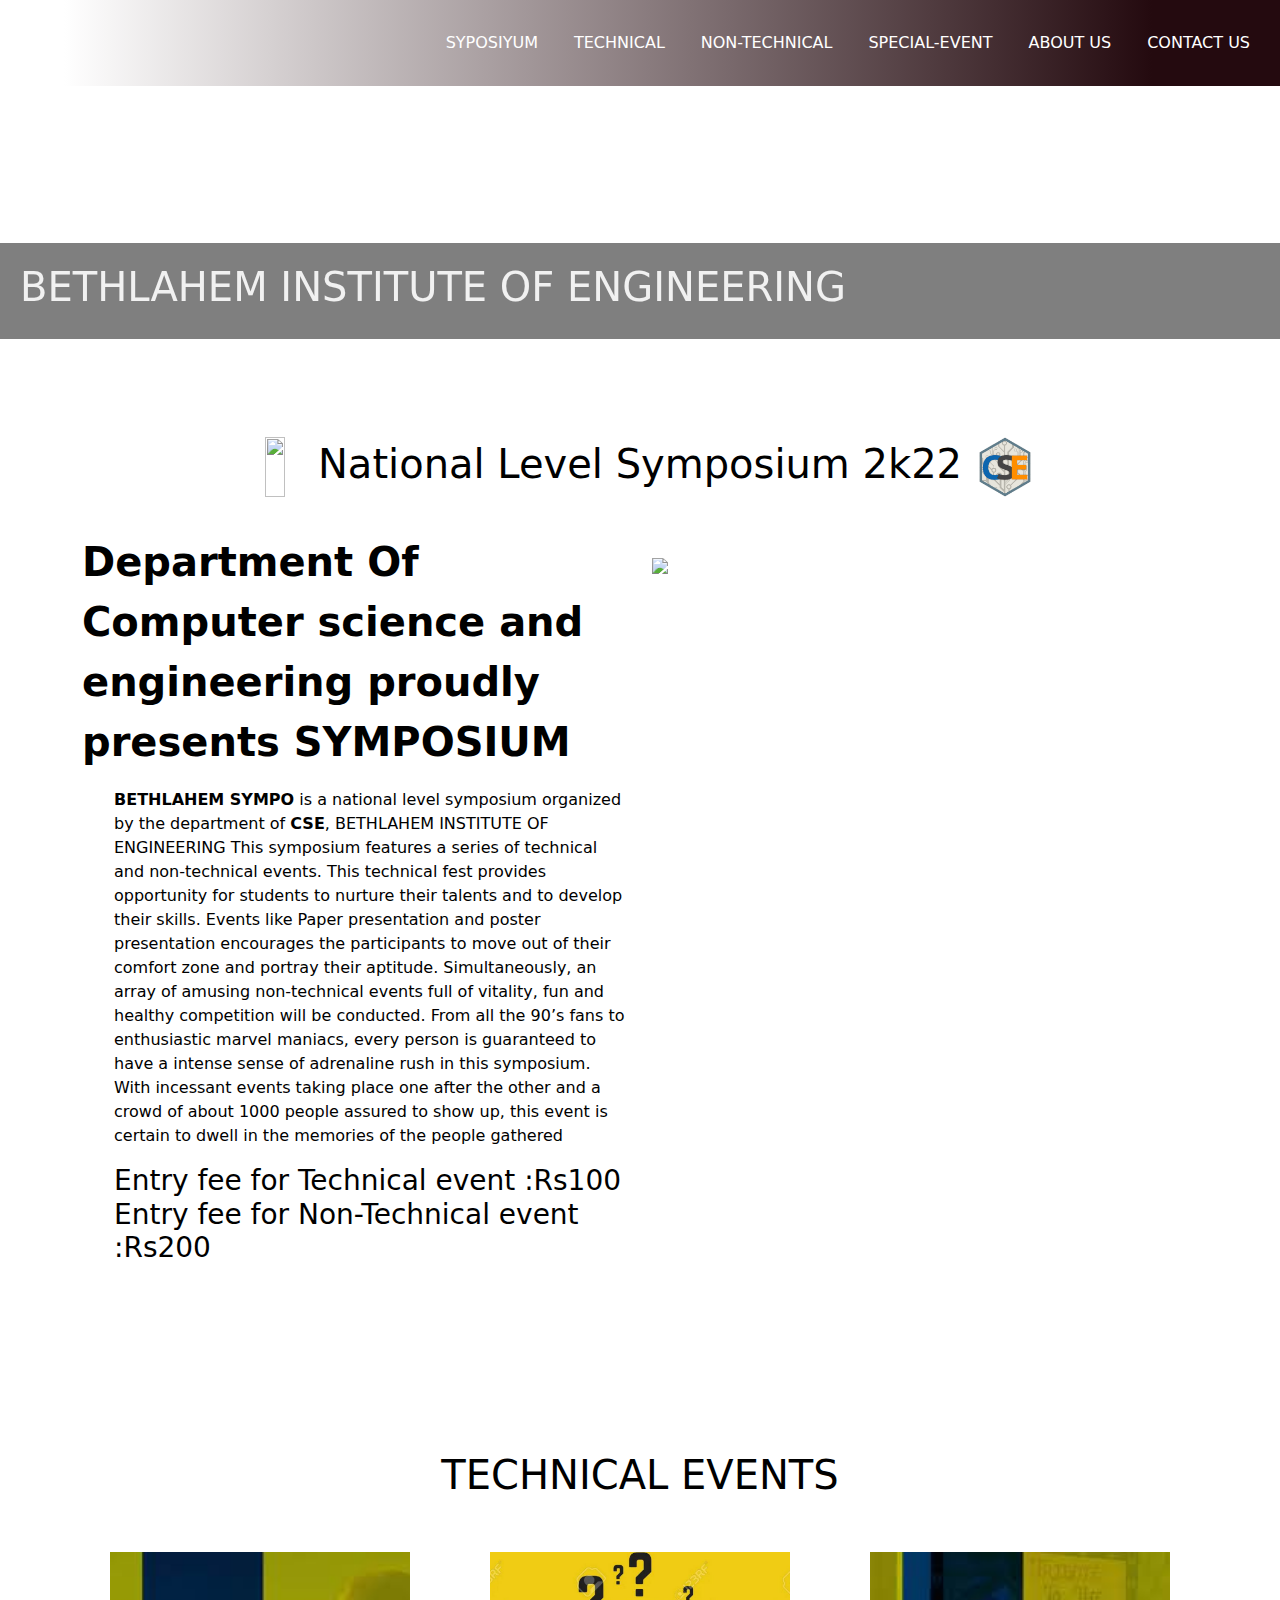
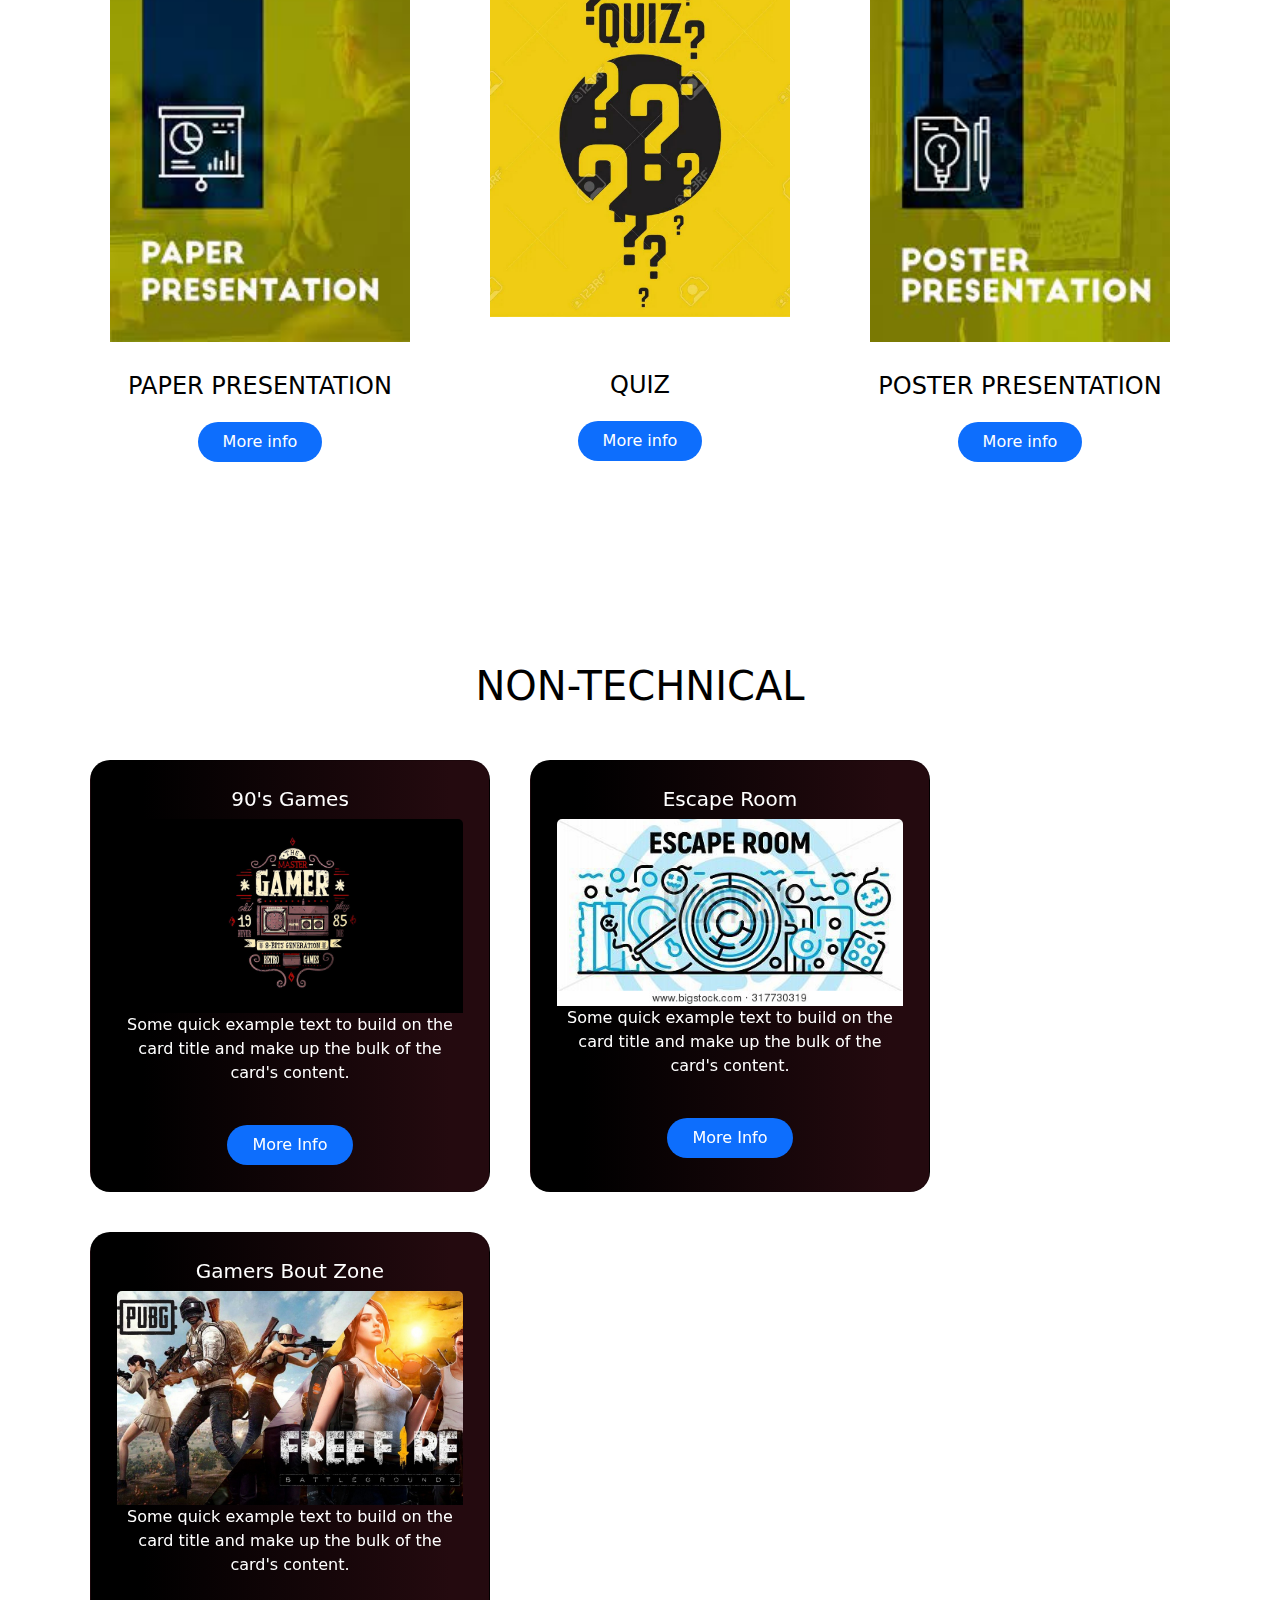
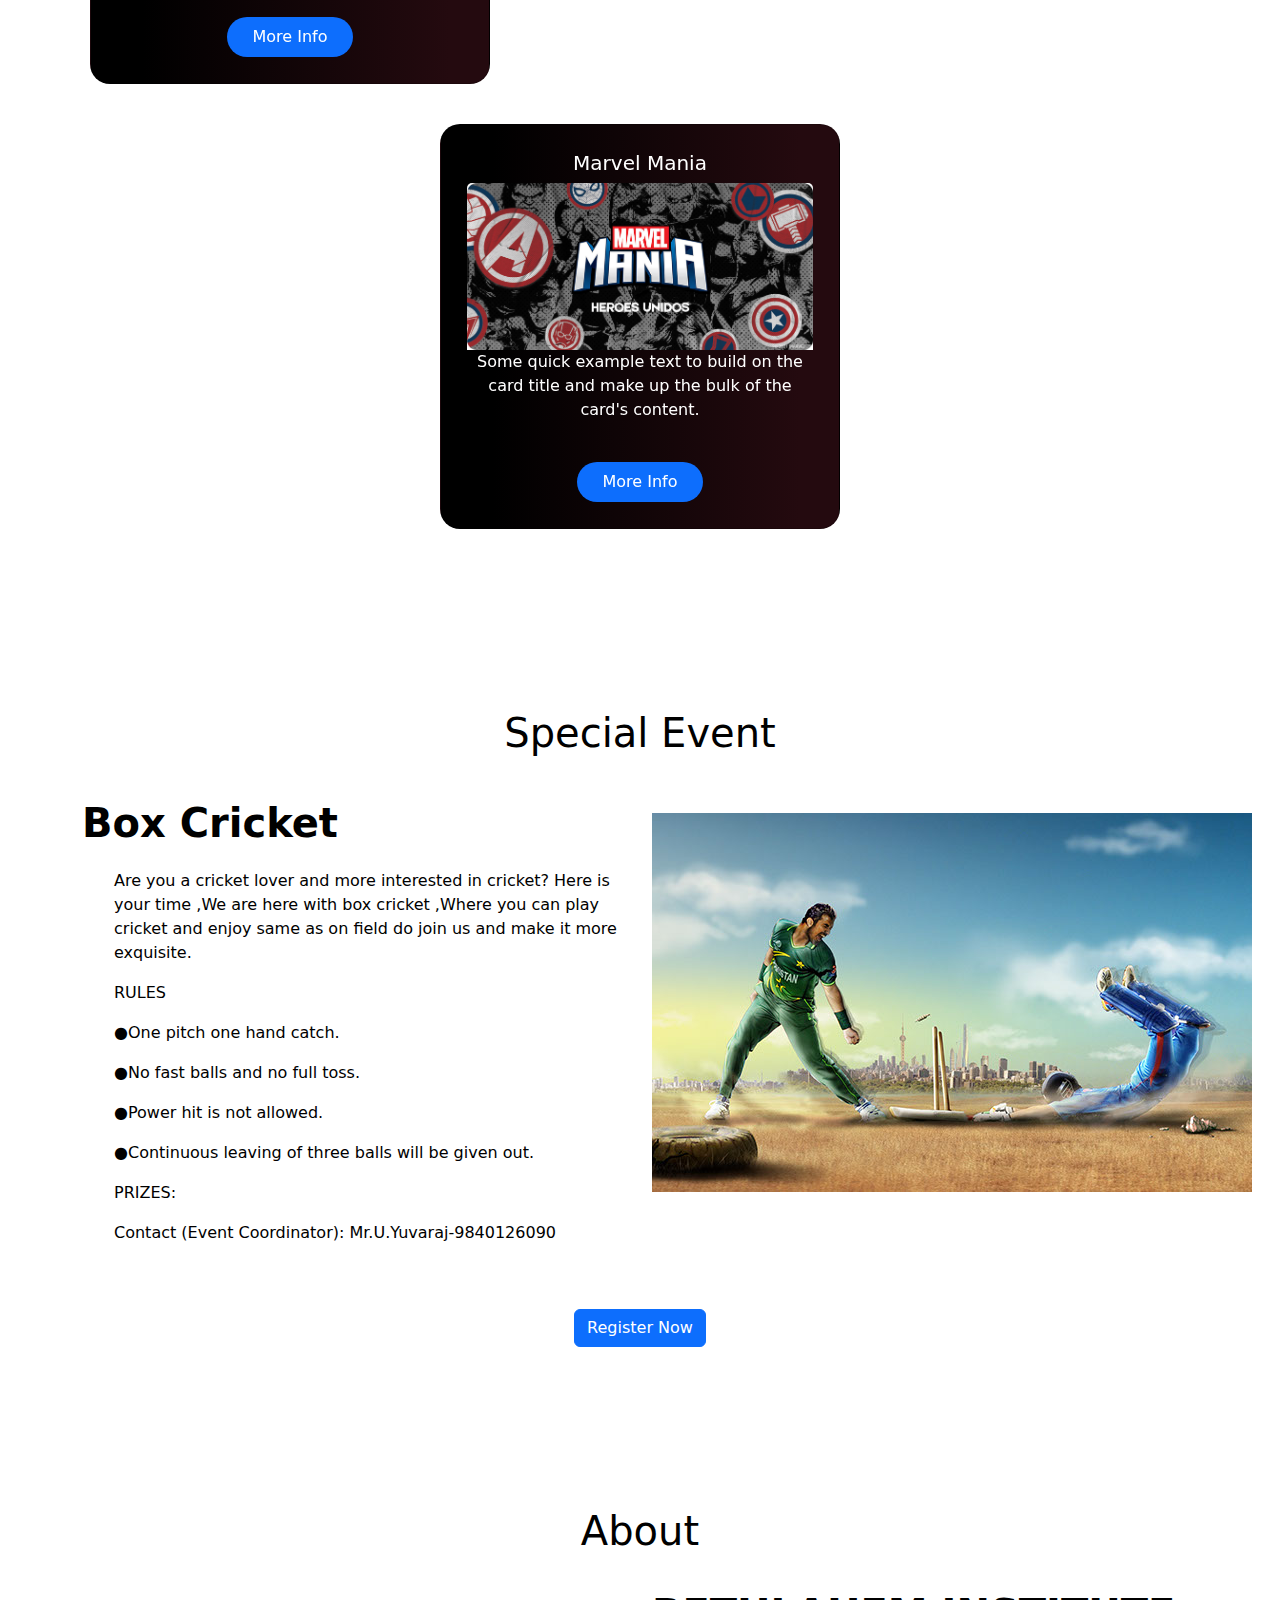
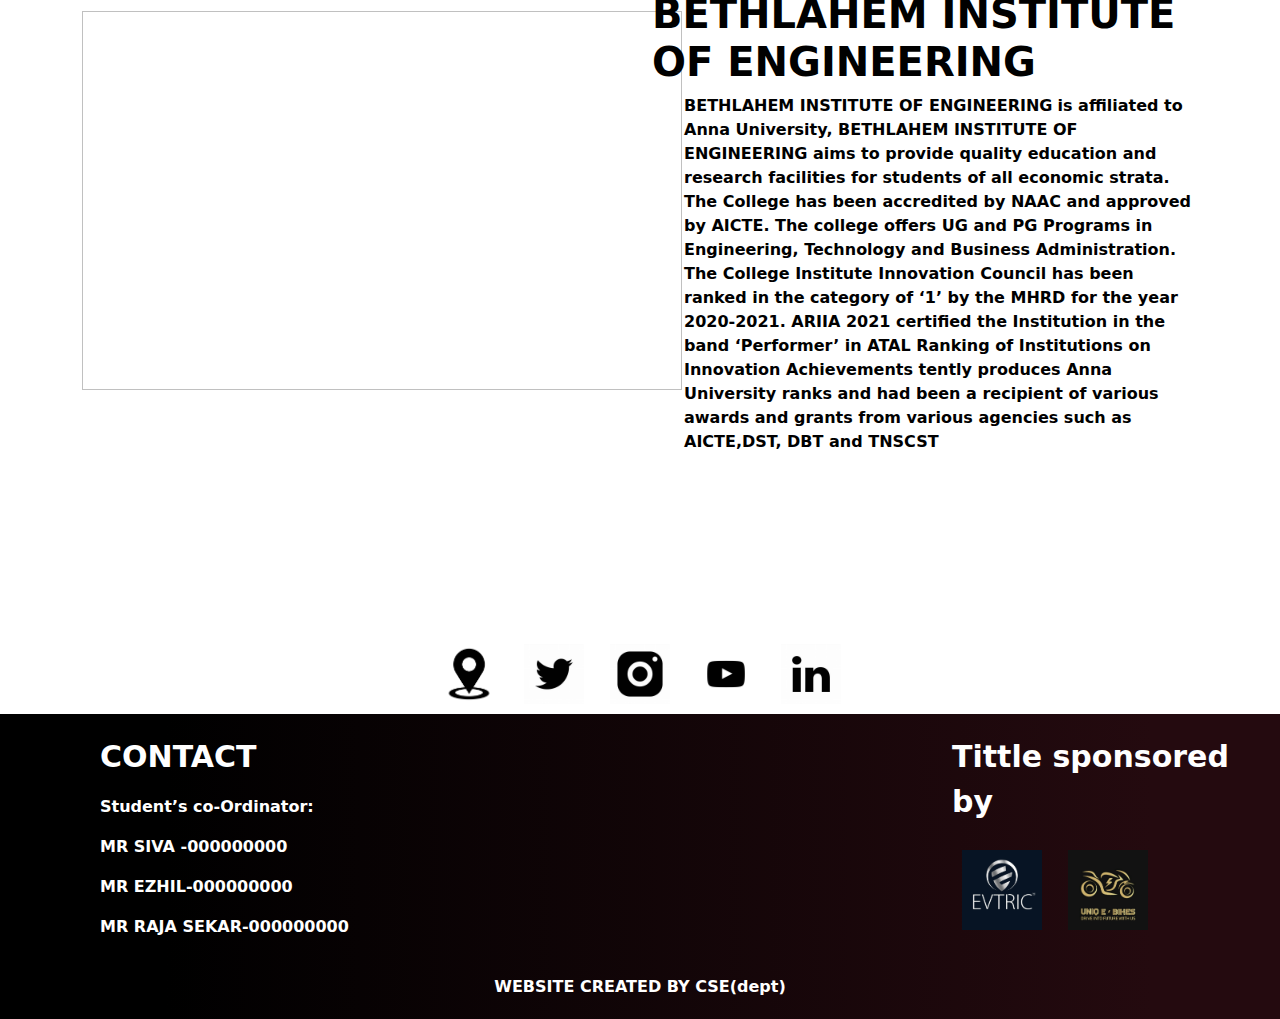
==== commit 22535945: "Update index.html" ====
--- a/src/main/webapp/index.html
+++ b/src/main/webapp/index.html
@@ -44,7 +44,7 @@
           <a  class="nav-link" href="#museum">ABOUT US</a>
         </li>
         <li class="nav-item">
-          <a  class="nav-link" href="#contact">CONTACT </a>
+          <a  class="nav-link" href="#contact">CONTACT US</a>
         </li>
           
       </ul>
@@ -82,11 +82,11 @@
 <body>
 
 <video width="100%" height="100%" playsinline="playsinline" muted="muted" preload="yes" autoplay="autoplay" loop="loop" id="vjs_video_739_html5_api" class="video-js" data-setup='{"autoplay":"any"}'>
- <source src="JEC/sjitvd.mp4" type="video/mp4"></source>
+ 
 
  <p class="vjs-no-js">
  To view this video please enable JavaScript, and consider upgrading to a web browser that
- <a href="http://videojs.com/html5-video-support/" target="_blank">
+<source src="JEC/sjitvd.mp4" type="Bethlahem_Institute_of_Engineering3_Jul_2022󰞋󰙷/mp4"></source>
  supports HTML5 video
  </a>
  </p>
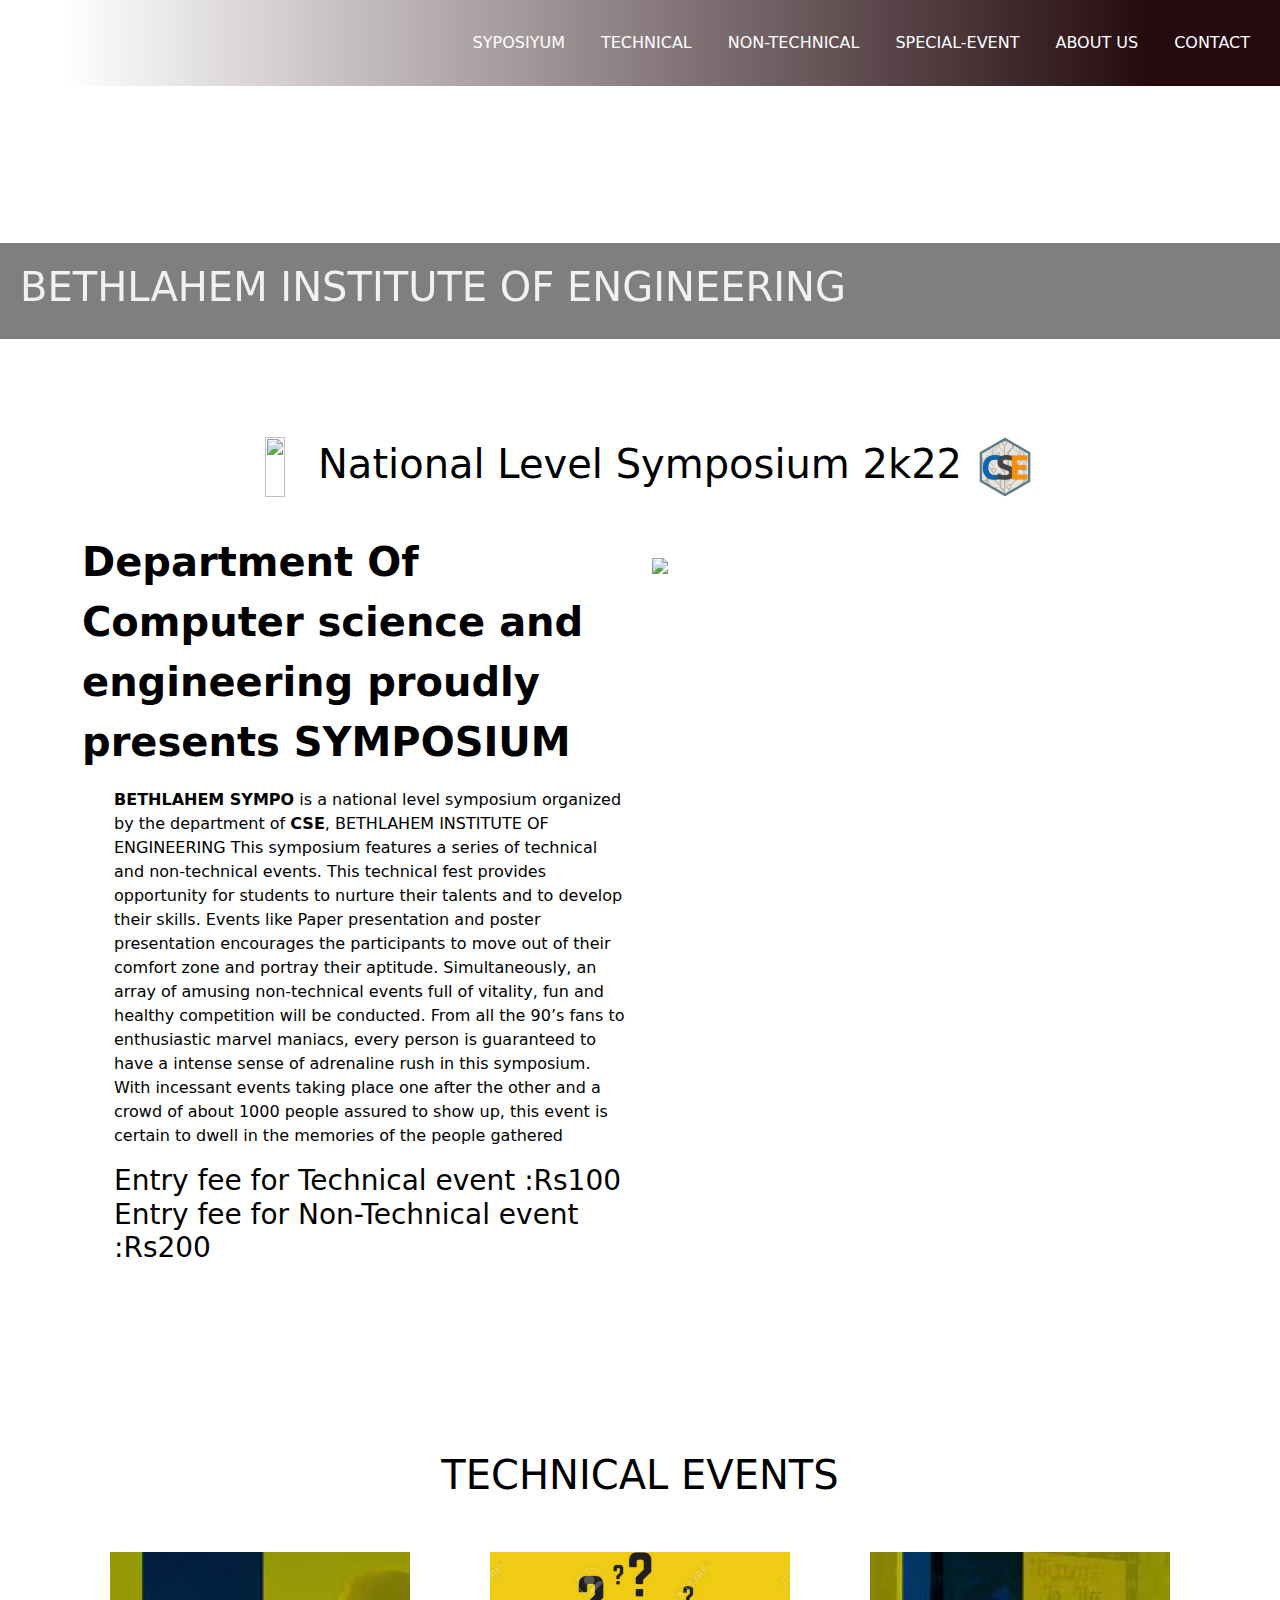
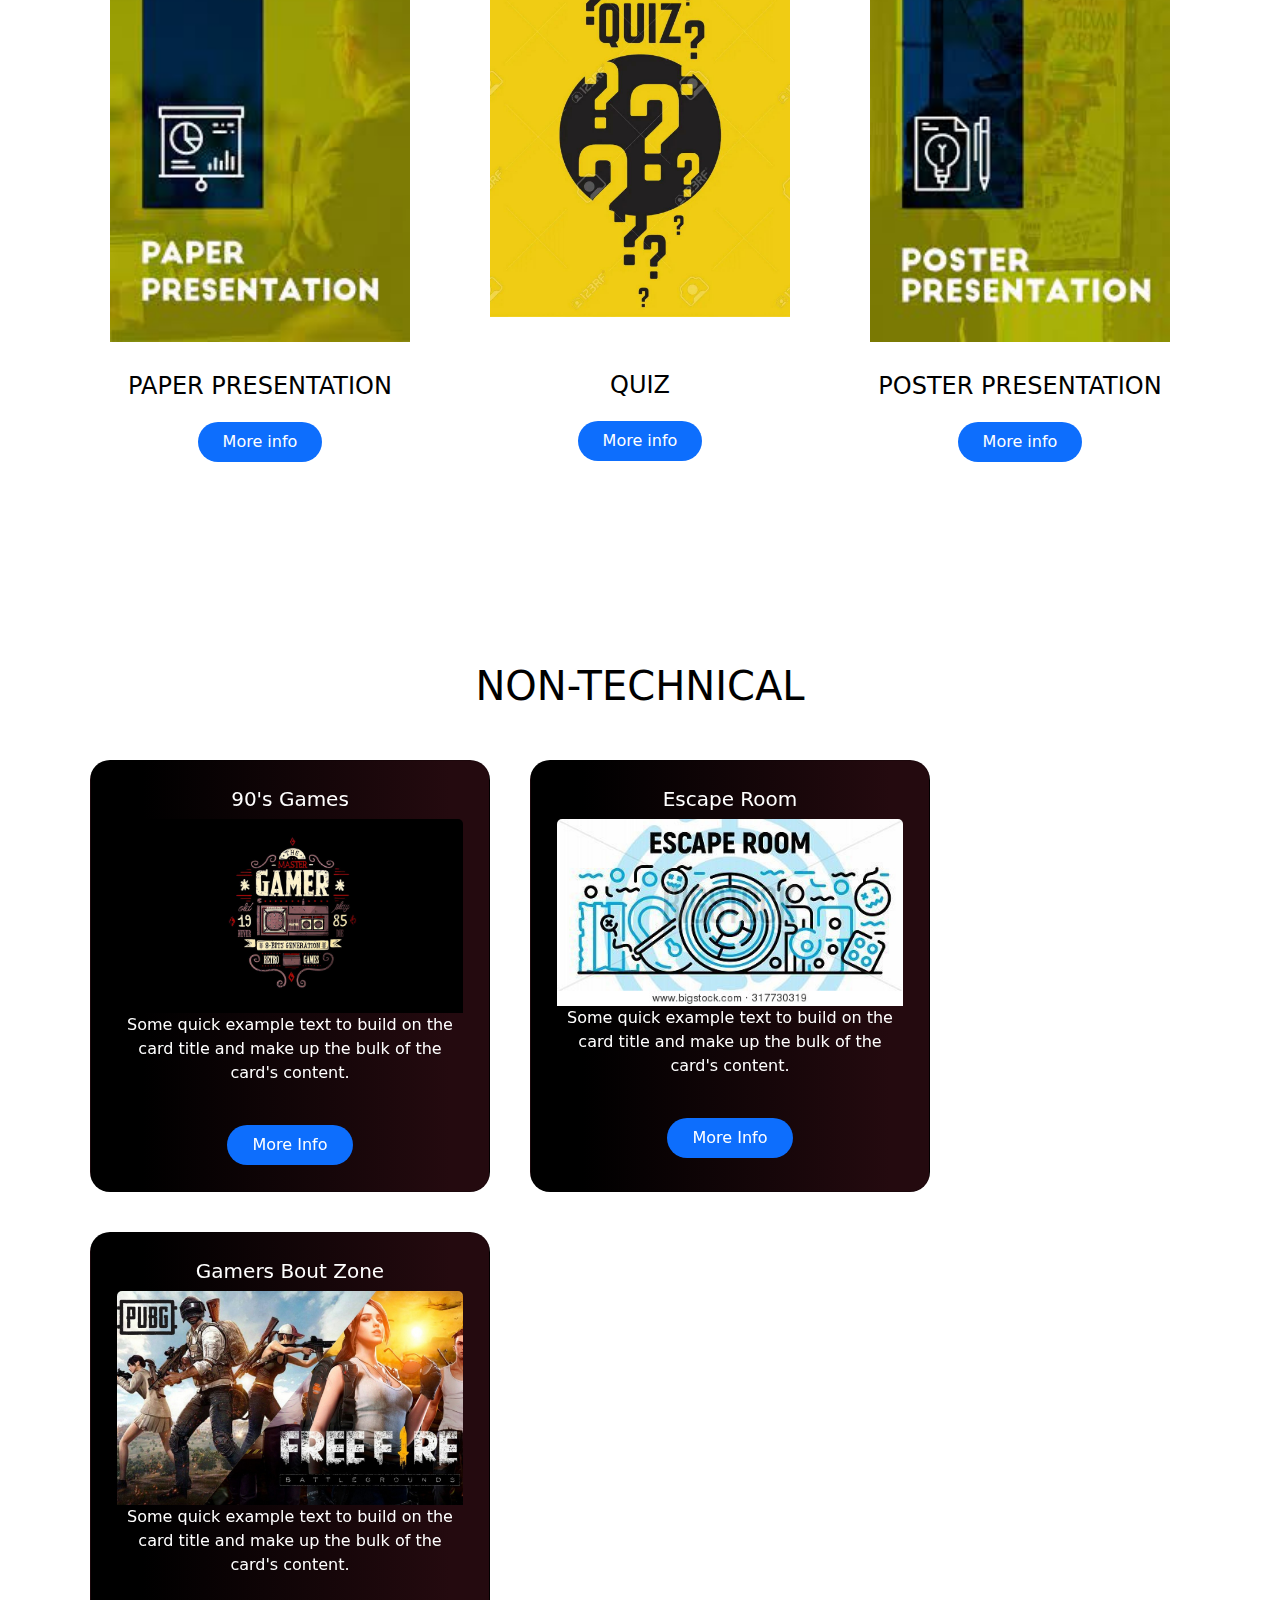
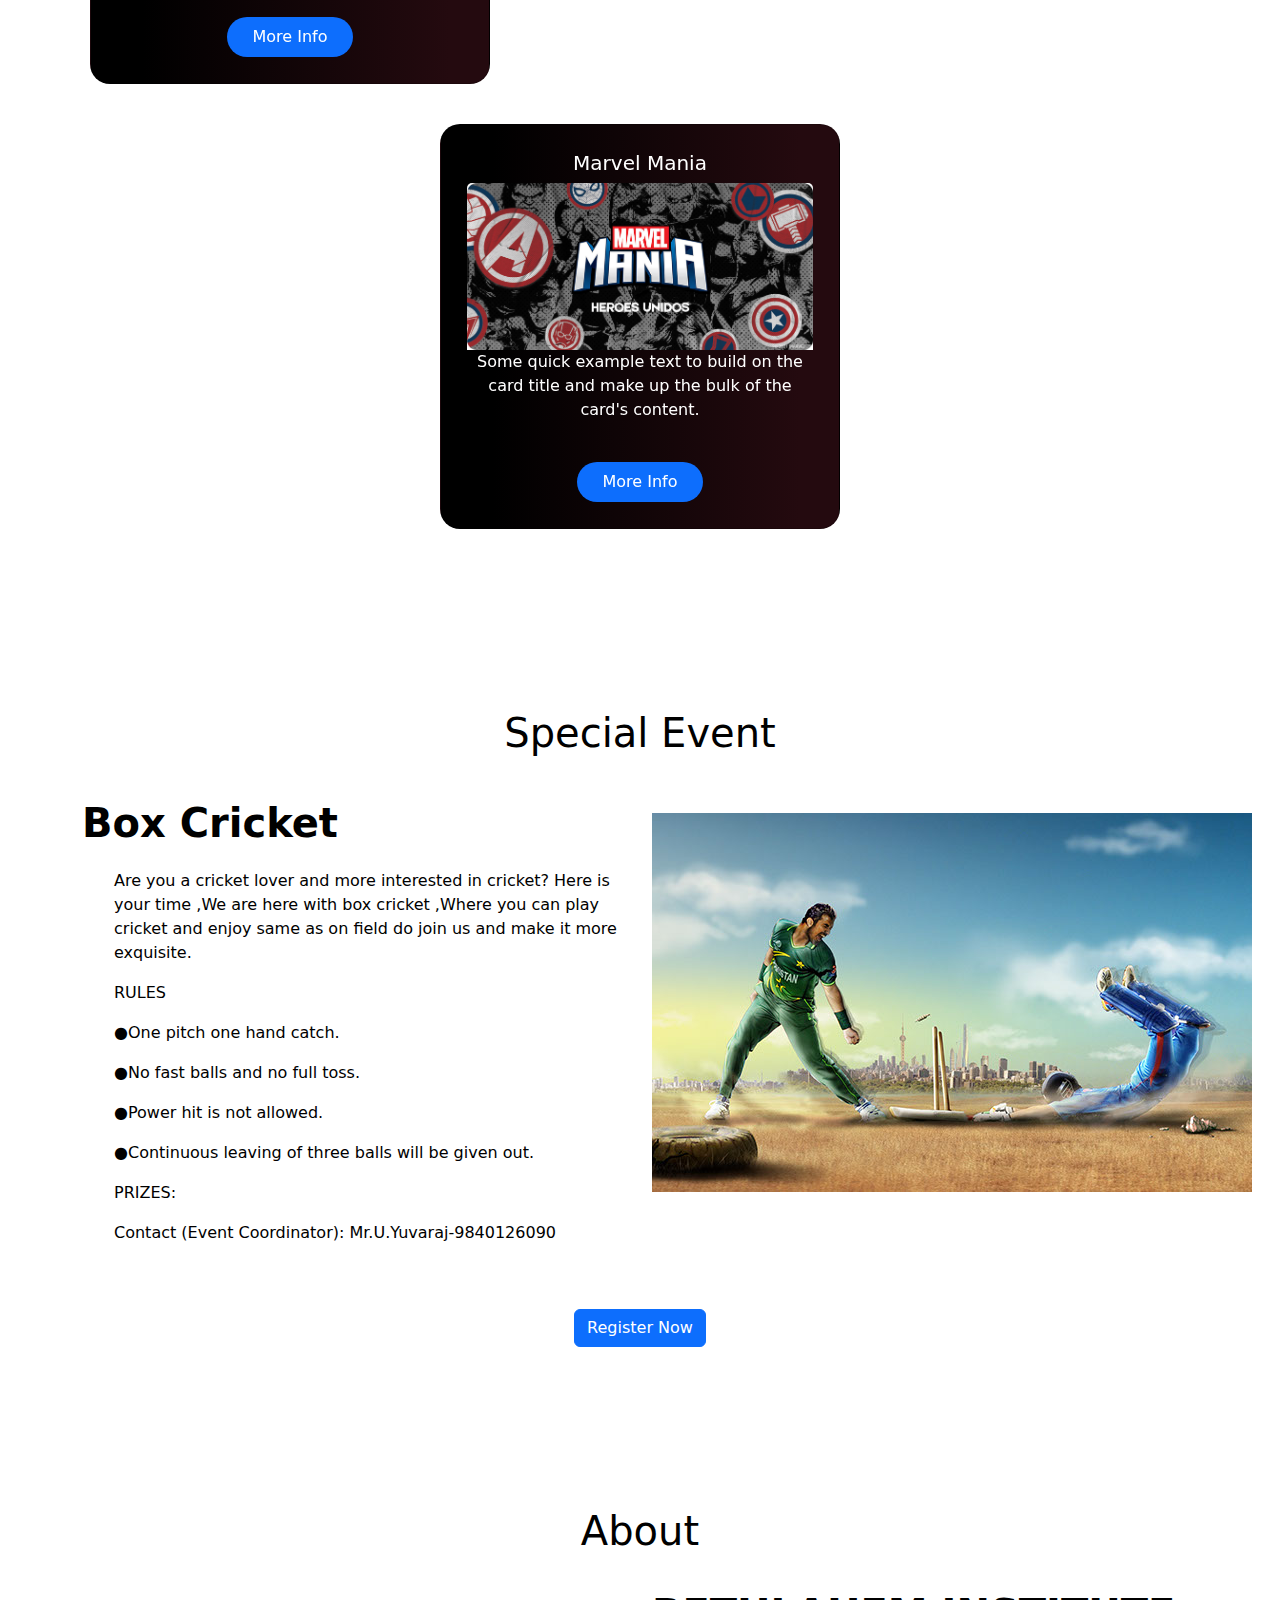
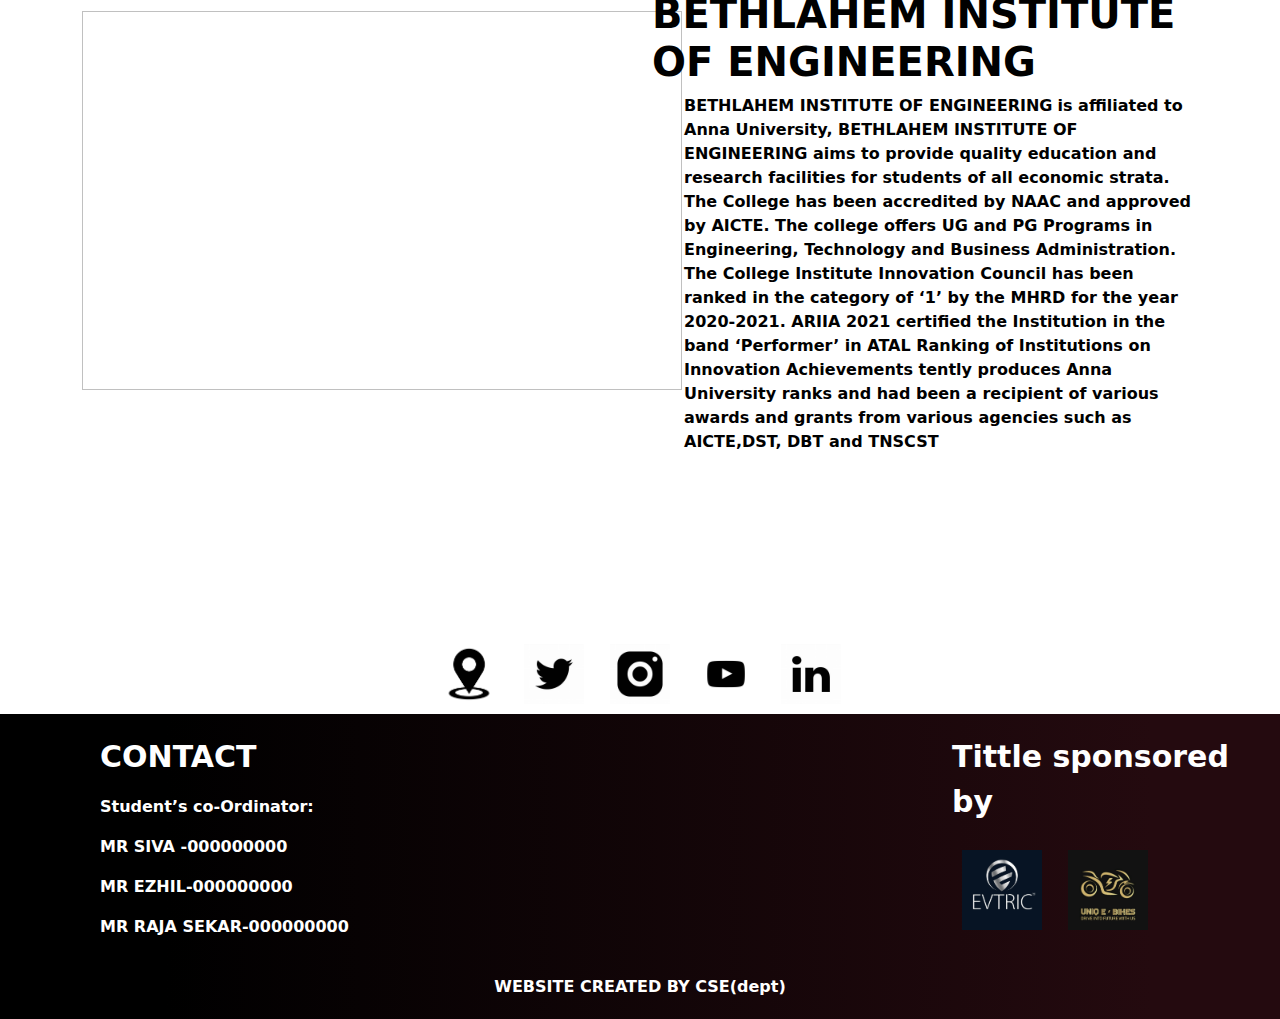
==== commit 331e38b5: "Update index.html" ====
--- a/src/main/webapp/index.html
+++ b/src/main/webapp/index.html
@@ -44,7 +44,7 @@
           <a  class="nav-link" href="#museum">ABOUT US</a>
         </li>
         <li class="nav-item">
-          <a  class="nav-link" href="#contact">CONTACT US</a>
+          <a  class="nav-link" href="#contact">CONTACT </a>
         </li>
           
       </ul>
